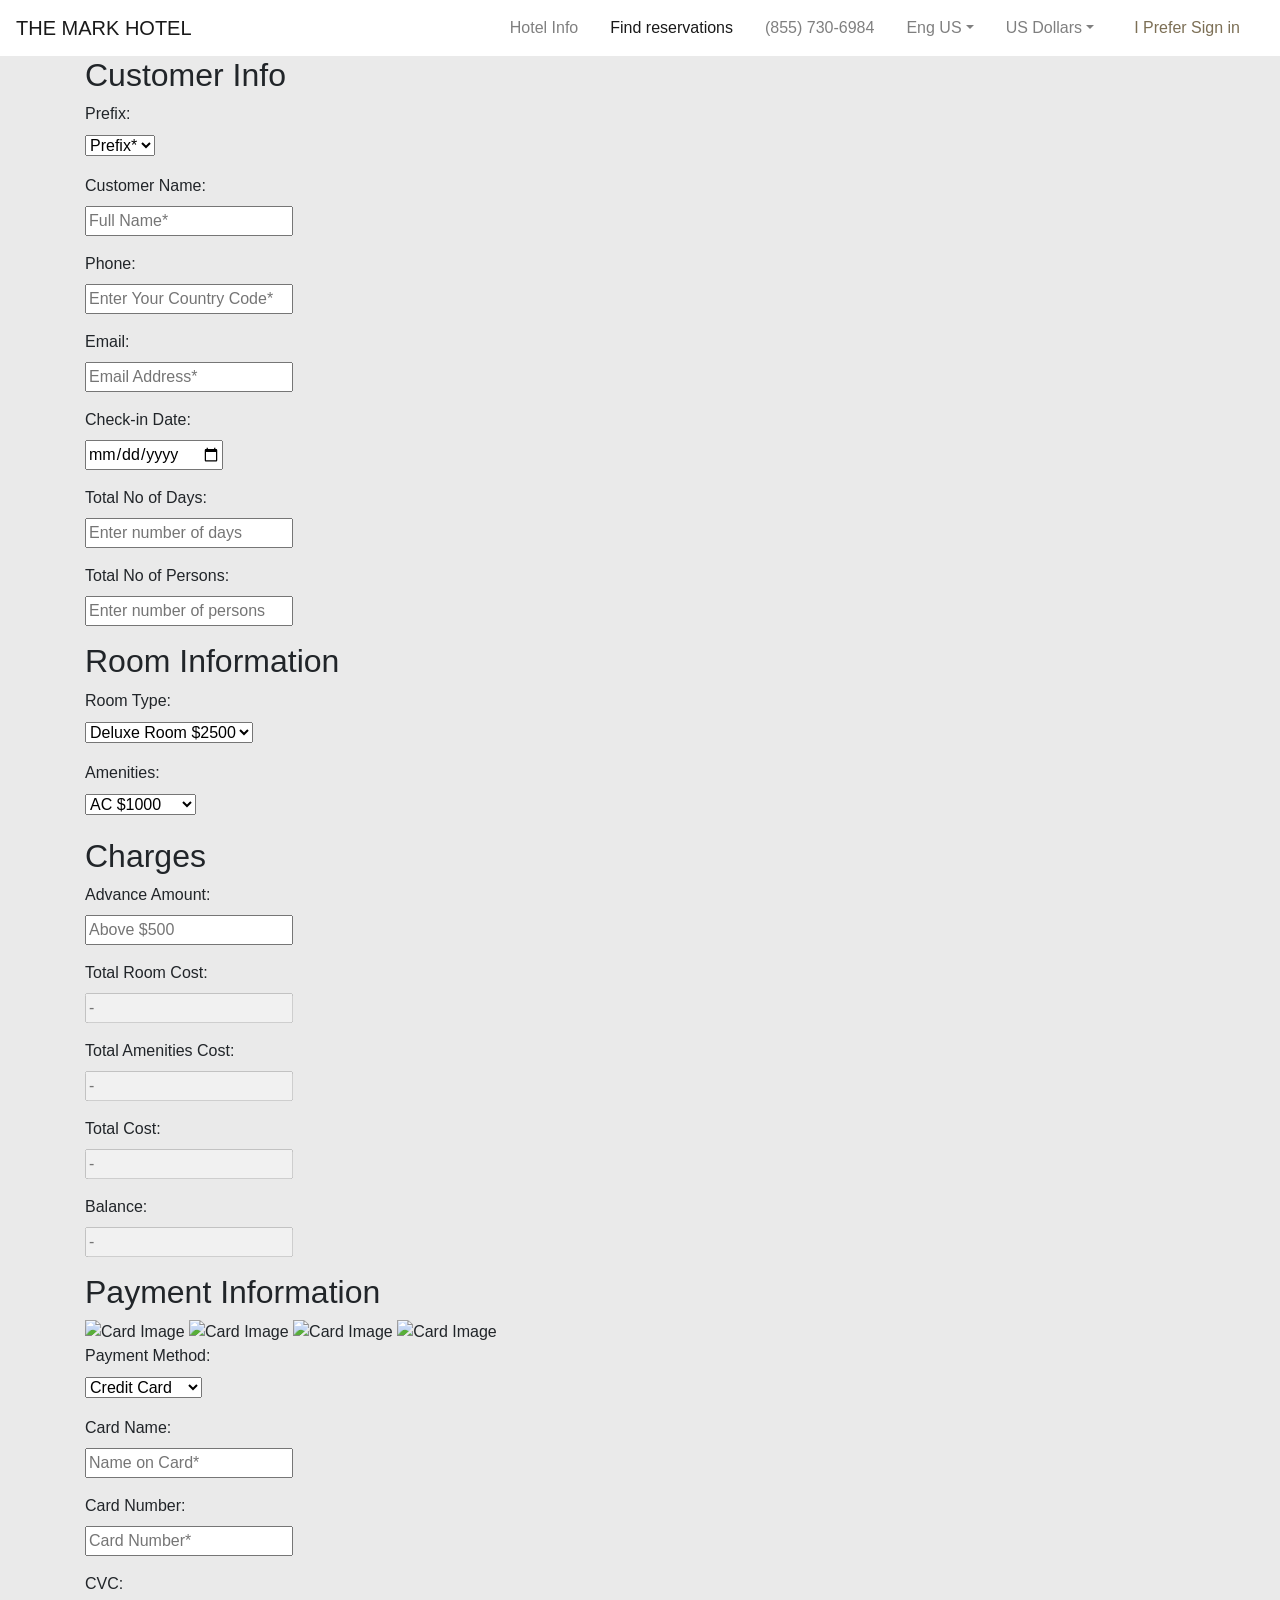
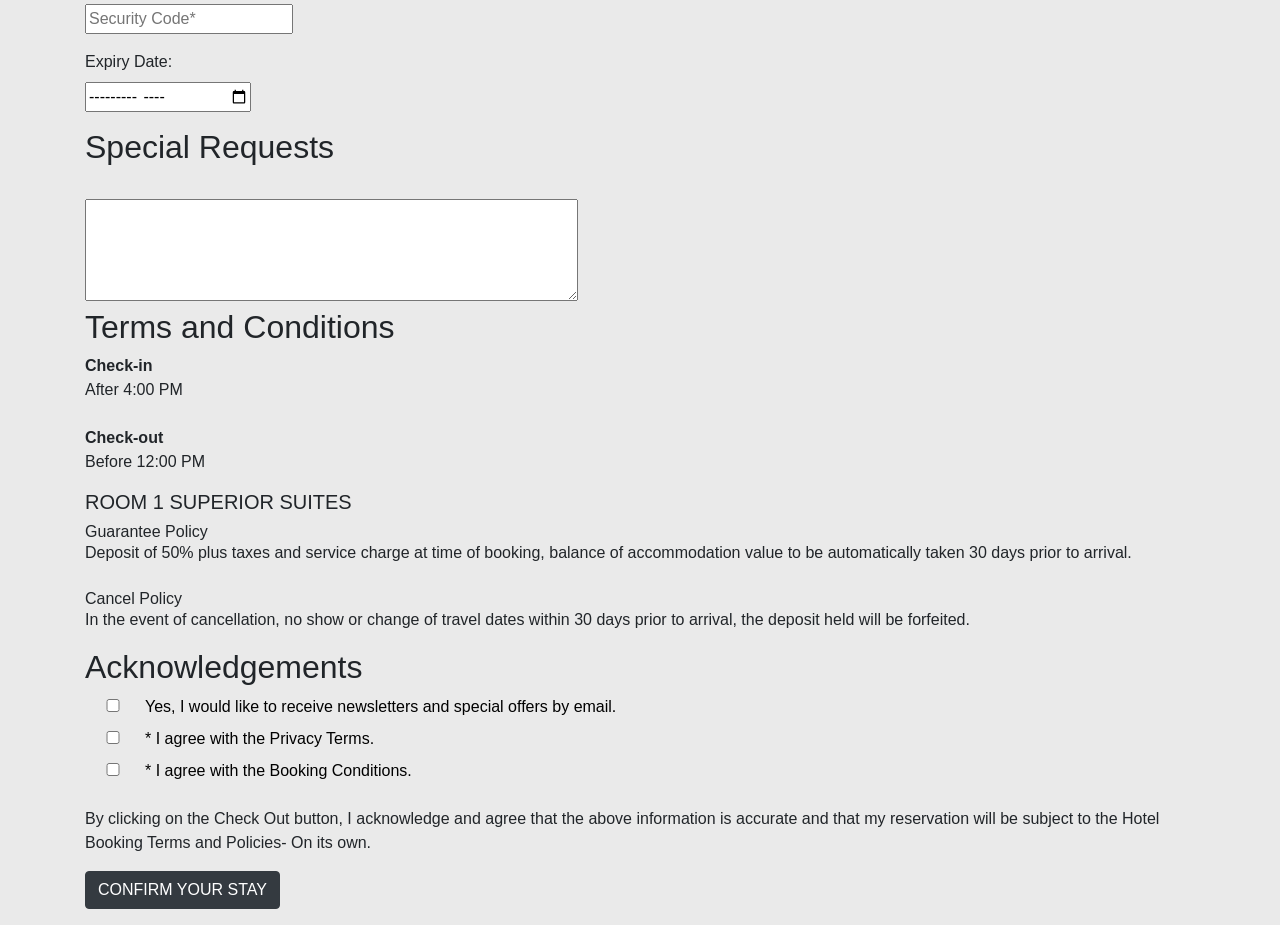
==== Booking Form.html @ 7191a7b6 "Update Booking Form.html" ====
<!DOCTYPE html>
<html lang="en">
  <head>
    <meta charset="UTF-8">
    <meta name="viewport" content="width=device-width, initial-scale=1.0">
    <title>Hotel Booking Registration Form</title>
    <link rel="stylesheet" type="text/css" href="styles.css">
    <link rel="stylesheet"
      href="https://cdn.jsdelivr.net/npm/bootstrap@4.3.1/dist/css/bootstrap.min.css"
      integrity="sha384-ggOyR0iXCbMQv3Xipma34MD+dH/1fQ784/j6cY/iJTQUOhcWr7x9JvoRxT2MZw1T"
      crossorigin="anonymous">
  </head>

  <!-- Navigation Bar -->
  <nav class="navbar navbar-expand-lg navbar-light fixed-top"
    style="background-color: #fff">
    <span class="navbar-brand mb-0 h1">THE MARK HOTEL</span>

    <button class="navbar-toggler" data-toggle="collapse"
      data-target="#navbarCollapse">
      <span class="navbar-toggler-icon"></span>
    </button>

    <div class="collapse navbar-collapse justify-content-end"
      id="navbarCollapse">
      <ul class="navbar-nav  ms-auto">
        <li class="navbar-item px-2">
          <a class="nav-link" href="index.html">Hotel Info</a>
        </li>
        <li class="navbar-item active px-2">
          <a class="nav-link" href="Rooms.html">Find reservations</a>
        </li>
        <li class="navbar-item px-2">
          <a class="nav-link" href="#">(855) 730-6984</a>
        </li>
        <li class="navbar-item px-2 dropdown">
          <a class="nav-link dropdown-toggle" data-toggle="dropdown"
            href="#" role="button"> Eng US</a>
          <div class="dropdown-menu" aria-labelledby="navbarDropdown">
            <a href="#" class="dropdown-item" value="deutsch">DEUTSCH</a>
            <a href="#" class="dropdown-item" value="eng-uk">ENG UK</a>
            <a href="#" class="dropdown-item active" value="eng-us">ENG US</a>
            <a href="#" class="dropdown-item" value="es-es">ESPAÑOL-ESPAÑA</a>
            <a href="#" class="dropdown-item" value="es-mx">ESPAÑOL-MÉXICO</a>
            <a href="#" class="dropdown-item" value="fr">FRANÇAIS</a>
            <a href="#" class="dropdown-item" value="it">ITALIANO</a>
            <a href="#" class="dropdown-item" value="nl">NEDERLANDS</a>
            <a href="#" class="dropdown-item" value="pt">PORTUGUÊS</a>
            <a href="#" class="dropdown-item" value="ru">РУССКИЙ</a>
          </div>
        </li>
        <li class="navbar-item px-2 dropdown">
          <a class="nav-link dropdown-toggle" data-toggle="dropdown"
            href="#" role="button">US Dollars</a>
          <div class="dropdown-menu" aria-labelledby="navbarDropdown">
            <a href="#" class="dropdown-item">AUD DOLLARS</a>
            <a href="#" class="dropdown-item">CAD DOLLARS</a>
            <a href="#" class="dropdown-item">EUROS</a>
            <a href="#" class="dropdown-item active">US DOLLARS</a>
          </div>
        </li>
        <li class="navbar-item px-3">
          <a class="nav-link" href="Sign-in.html" style="color: #7c6f55;">I
            Prefer Sign in</a>
        </li>
      </ul>
    </div>
  </nav>

  <body style="background-color: #eaeaea;">
    <form>
      <div class="container">

        <!-- Section 1 -->
        <div>
          <h1>Confirm Your Reservation</h1>
          <div id="booking-form">

            <h2>Customer Info</h2>
            <div class="column-container">

              <div class="form-group">
                <label>Prefix:</label><br>
                <select id="prefix">
                  <option disabled selected value>Prefix*</option>
                  <option value="mr">Mr.</option>
                  <option value="mrs">Mrs.</option>
                  <option value="ms">Ms.</option>
                  <option value="ms">Miss</option>
                  <option value="ms">Dr.</option>
                  <option value="ms">Prof.</option>
                </select>
              </div>

              <div class="form-group">
                <label>Customer Name:</label><br>
                <input type="text" id="customer-name" required
                  placeholder="Full Name*">
              </div>

              <div class="form-group">
                <label>Phone:</label><br>
                <input type="tel" id="phone" required
                  placeholder="Enter Your Country Code*">
              </div>

              <div class="form-group">
                <label>Email:</label><br>
                <input type="email" id="emailaddress" required
                  placeholder="Email Address*">
              </div>

              <div class="form-group">
                <label for="check-in-date">Check-in Date:</label> <br>
                <input type="date" id="check-in-date" required>
              </div>

              <div class="form-group">
                <label for="total-days">Total No of Days:</label> <br>
                <input type="number" id="total-days" required
                  placeholder="Enter number of days">
              </div>

              <div class="form-group">
                <label for="total-persons">Total No of Persons:</label> <br>
                <input type="number" id="total-persons" required
                  placeholder="Enter number of persons">
              </div>
            </div>

            <h2>Room Information</h2>
            <div class="column-container">
              <div class="form-group">
                <label for="room-type">Room Type:</label> <br>
                <select id="room-type">
                  <option value="deluxe">Deluxe Room $2500</option>
                  <option value="suite">Suite Room $4000</option>
                </select>
              </div>

              <div class="form-group">
                <label for="amenities">Amenities:</label> <br>
                <select id="amenities">
                  <option value="ac">AC $1000</option>
                  <option value="locker">Locker $300</option>
                </select>
              </div>
            </div>

            <h2 style="margin-top: 20px;">Charges</h2>

            <div class="column-container">
              <div class="form-group">
                <label for="advance-amount">Advance Amount:</label> <br>
                <input type="number" id="advance-amount" required
                  placeholder="Above $500">
              </div>

              <div class="form-group">
                <label for="total-room-cost">Total Room Cost:</label> <br>
                <input type="text" id="total-room-cost" placeholder="-" disabled>
              </div>

              <div class="form-group">
                <label for="total-amenities-cost">Total Amenities Cost:</label>
                <br>
                <input type="text" id="total-amenities-cost" placeholder="-"
                  disabled>
              </div>

              <div class="form-group">
                <label for="total-cost">Total Cost:</label> <br>
                <input type="text" id="total-cost" placeholder="-" disabled>
              </div>

              <div class="form-group">
                <label for="balance">Balance:</label> <br>
                <input type="text" id="balance" placeholder="-" disabled>
              </div>
            </div>

            <h2>Payment Information</h2>
            <div class="card-image-container">
              <img src="https://be.synxis.com/public/images/Visa.png"
                alt="Card Image">
              <img src="https://be.synxis.com/public/images/MasterCard.png"
                alt="Card Image">
              <img src="https://be.synxis.com/public/images/Amex.png"
                alt="Card Image">
              <img src="https://be.synxis.com/public/images/Discover.png"
                alt="Card Image">
            </div>

            <div class="column-container">
              <div class="form-group">
                <label for="payment-method">Payment Method:</label>
                <br>
                <select id="payment-method">
                  <option value="credit-card">Credit Card</option>
                  <option value="debit-card">Debit Card</option>
                  <option value="debit-card">Prepaid Card</option>
                </select>
              </div>

              <div id="name-details" class="form-group">
                <label for="card-name">Card Name:</label> <br>
                <input type="text" id="card-name" required
                  placeholder="Name on Card*">
              </div>

              <div id="card-details" class="form-group">
                <label for="card-number">Card Number:</label> <br>
                <input type="text" id="card-number" required
                  placeholder="Card Number*">
              </div>

              <div id="cvc-details" class="form-group">
                <label for="cvc">CVC:</label> <br>
                <input type="text" id="cvc" required
                  placeholder="Security Code*">
              </div>

              <div id="expiry-details" class="form-group">
                <label for="expiry-date">Expiry Date:</label> <br>
                <input type="month" id="expiry-date" required>
              </div>
            </div>

            <div>
              <h2>Special Requests</h2><br>
              <textarea id="special-requests" name="special-requests" rows="4"
                cols="50"></textarea>
            </div>

            <div>
              <h2>Terms and Conditions</h2>
              <p>
                <b>Check-in</b><br>
                After 4:00 PM
                <br>
                <br>
                <b>Check-out</b><br>
                Before 12:00 PM
                <br>

                <h5 style="margin-left: 0;">ROOM 1 SUPERIOR SUITES</h5>
                <h6 style="margin-bottom: 0;">Guarantee Policy</h6>
                Deposit of 50% plus taxes and service charge at time of booking,
                balance of accommodation value to be automatically taken 30 days
                prior to arrival.<br>
                <br>

                <h6 style="margin-bottom: 0;">Cancel Policy</h6>
                In the event of cancellation, no show or change of travel dates
                within 30 days prior to arrival, the deposit held will be
                forfeited.
              </p>

              <p>
                <h2>Acknowledgements</h2>
                <input type="checkbox" id="newsletters" style="width: 5%;">
                <label for="newsletters" style="color:#000; margin-left: 0;">Yes,
                  I would like to receive newsletters and special offers by
                  email.</label><br>

                <input type="checkbox" id="privacy-terms" style="width: 5%;">
                <label for="privacy-terms" style="color:#000; margin-left: 0;">*
                  I agree with the Privacy Terms.</label><br>

                <input type="checkbox" id="booking-conditions"
                  style="width: 5%;">
                <label for="booking-conditions"
                  style="color:#000; margin-left: 0;">* I agree with the Booking
                  Conditions.</label>

              </p>

              <p>
                By clicking on the Check Out button, I acknowledge and agree
                that the above information is accurate and that my reservation
                will be subject to the Hotel Booking Terms and Policies- On its
                own.
              </p>
            </div>

            <div class="form-group">
              <button type="submit" class="btn btn-dark">CONFIRM YOUR STAY</button>
            </div>
          </div>
        </div>

      </div>
    </form>

    <!-- Bootstrap links -->
    <script src="https://code.jquery.com/jquery-3.3.1.slim.min.js"
      integrity="sha384-q8i/X+965DzO0rT7abK41JStQIAqVgRVzpbzo5smXKp4YfRvH+8abtTE1Pi6jizo"
      crossorigin="anonymous"></script>
    <script
      src="https://cdn.jsdelivr.net/npm/popper.js@1.14.7/dist/umd/popper.min.js"
      integrity="sha384-UO2eT0CpHqdSJQ6hJty5KVphtPhzWj9WO1clHTMGa3JDZwrnQq4sF86dIHNDz0W1"
      crossorigin="anonymous"></script>
    <script
      src="https://cdn.jsdelivr.net/npm/bootstrap@4.3.1/dist/js/bootstrap.min.js"
      integrity="sha384-JjSmVgyd0p3pXB1rRibZUAYoIIy6OrQ6VrjIEaFf/nJGzIxFDsf4x0xIM+B07jRM"
      crossorigin="anonymous"></script>

    <script src="script.js"></script>
  </body>
</html>
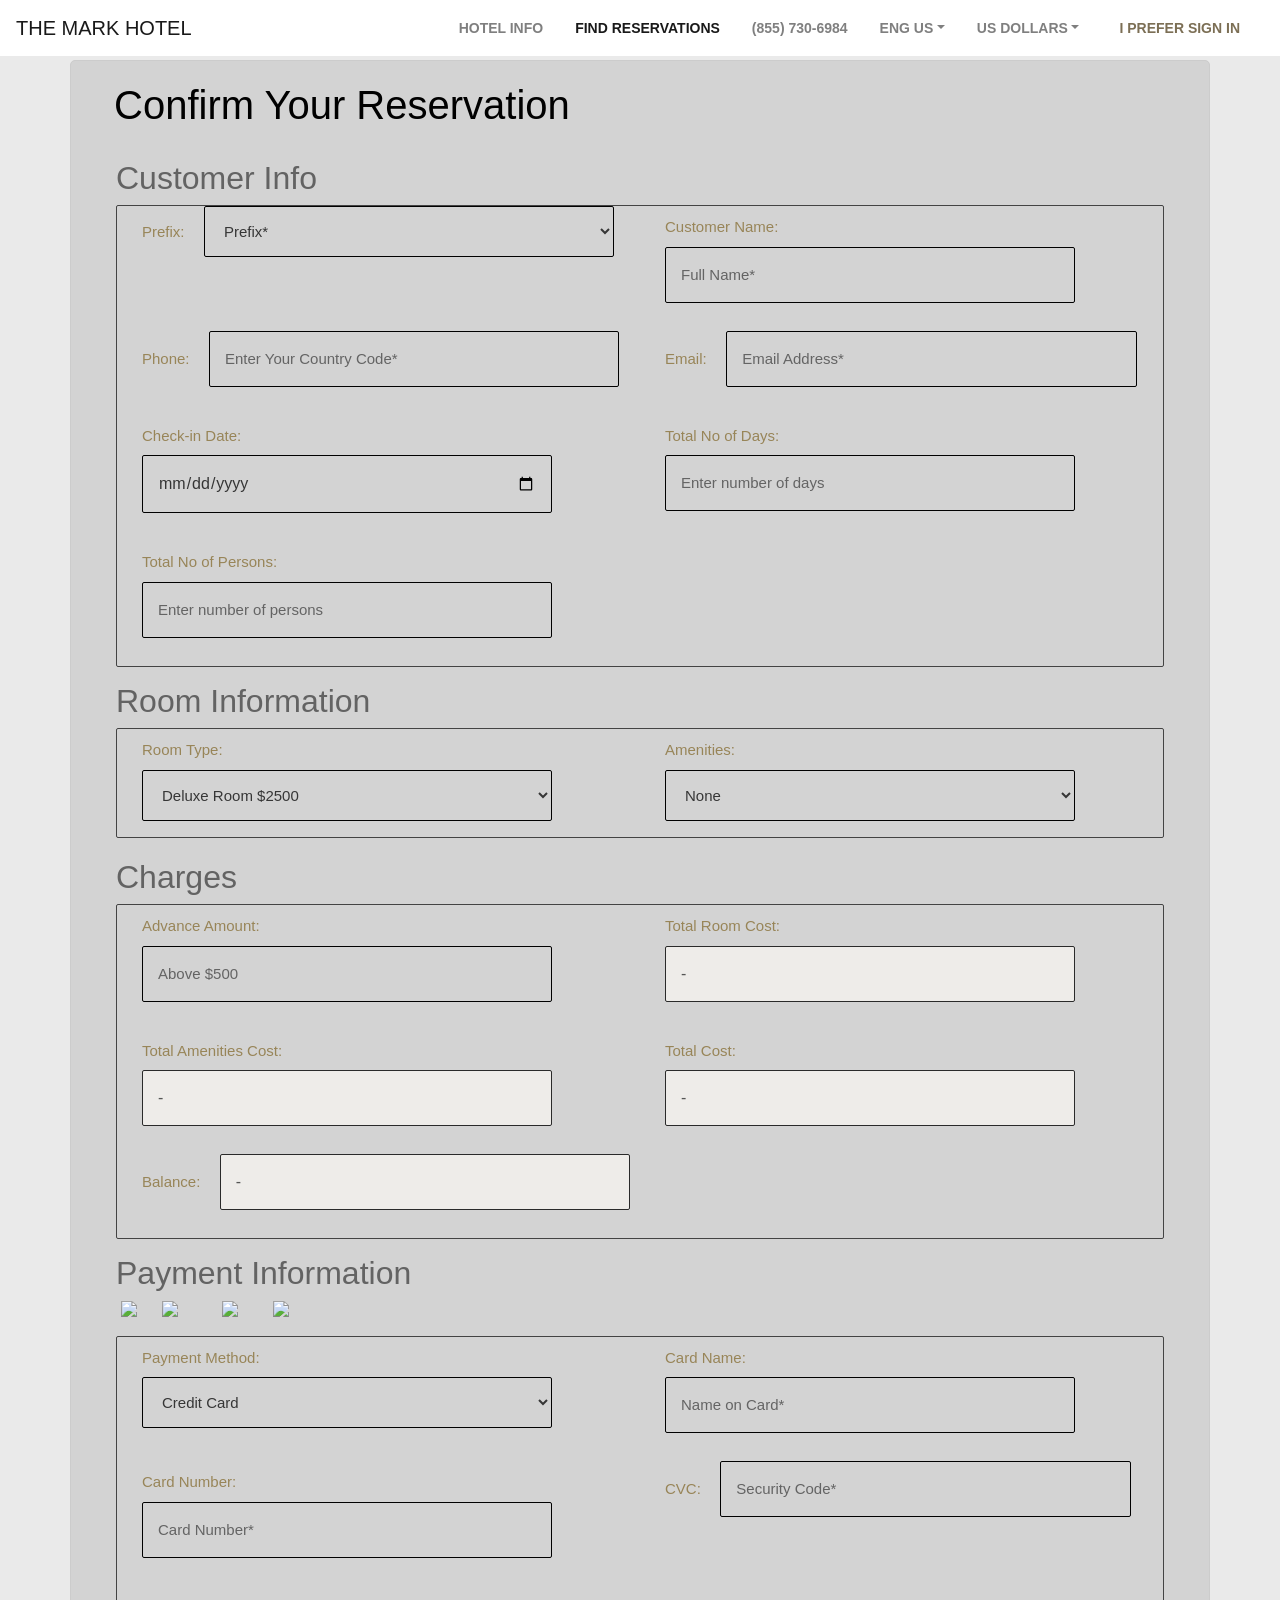
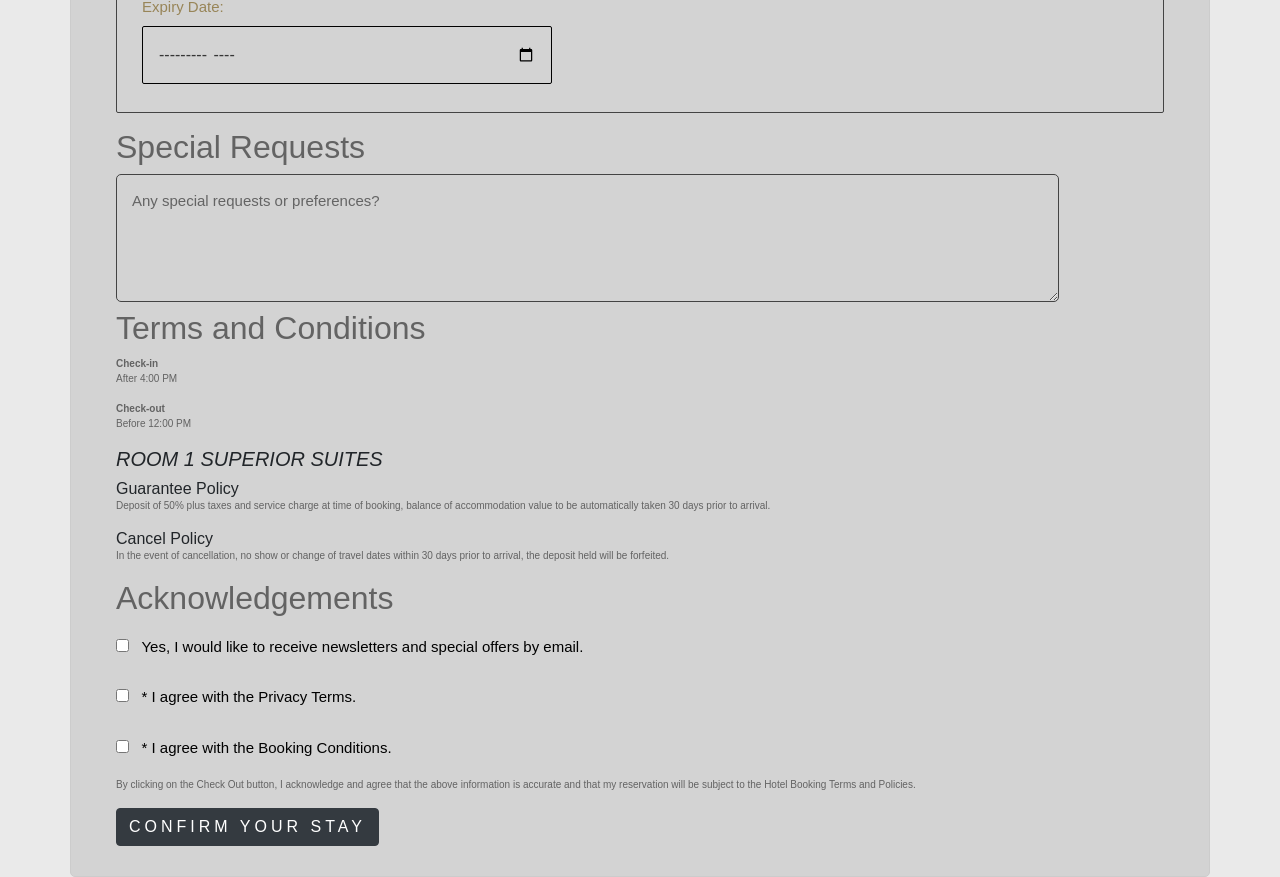
==== commit 0a29beb8: "Update Booking Form.html" ====
--- a/Booking Form.html
+++ b/Booking Form.html
@@ -1,310 +1,348 @@
 <!DOCTYPE html>
 <html lang="en">
-  <head>
-    <meta charset="UTF-8">
-    <meta name="viewport" content="width=device-width, initial-scale=1.0">
-    <title>Hotel Booking Registration Form</title>
-    <link rel="stylesheet" type="text/css" href="styles.css">
-    <link rel="stylesheet"
-      href="https://cdn.jsdelivr.net/npm/bootstrap@4.3.1/dist/css/bootstrap.min.css"
-      integrity="sha384-ggOyR0iXCbMQv3Xipma34MD+dH/1fQ784/j6cY/iJTQUOhcWr7x9JvoRxT2MZw1T"
-      crossorigin="anonymous">
-  </head>
-
-  <!-- Navigation Bar -->
-  <nav class="navbar navbar-expand-lg navbar-light fixed-top"
-    style="background-color: #fff">
-    <span class="navbar-brand mb-0 h1">THE MARK HOTEL</span>
-
-    <button class="navbar-toggler" data-toggle="collapse"
-      data-target="#navbarCollapse">
-      <span class="navbar-toggler-icon"></span>
-    </button>
-
-    <div class="collapse navbar-collapse justify-content-end"
-      id="navbarCollapse">
-      <ul class="navbar-nav  ms-auto">
-        <li class="navbar-item px-2">
-          <a class="nav-link" href="index.html">Hotel Info</a>
-        </li>
-        <li class="navbar-item active px-2">
-          <a class="nav-link" href="Rooms.html">Find reservations</a>
-        </li>
-        <li class="navbar-item px-2">
-          <a class="nav-link" href="#">(855) 730-6984</a>
-        </li>
-        <li class="navbar-item px-2 dropdown">
-          <a class="nav-link dropdown-toggle" data-toggle="dropdown"
-            href="#" role="button"> Eng US</a>
-          <div class="dropdown-menu" aria-labelledby="navbarDropdown">
-            <a href="#" class="dropdown-item" value="deutsch">DEUTSCH</a>
-            <a href="#" class="dropdown-item" value="eng-uk">ENG UK</a>
-            <a href="#" class="dropdown-item active" value="eng-us">ENG US</a>
-            <a href="#" class="dropdown-item" value="es-es">ESPAÑOL-ESPAÑA</a>
-            <a href="#" class="dropdown-item" value="es-mx">ESPAÑOL-MÉXICO</a>
-            <a href="#" class="dropdown-item" value="fr">FRANÇAIS</a>
-            <a href="#" class="dropdown-item" value="it">ITALIANO</a>
-            <a href="#" class="dropdown-item" value="nl">NEDERLANDS</a>
-            <a href="#" class="dropdown-item" value="pt">PORTUGUÊS</a>
-            <a href="#" class="dropdown-item" value="ru">РУССКИЙ</a>
-          </div>
-        </li>
-        <li class="navbar-item px-2 dropdown">
-          <a class="nav-link dropdown-toggle" data-toggle="dropdown"
-            href="#" role="button">US Dollars</a>
-          <div class="dropdown-menu" aria-labelledby="navbarDropdown">
-            <a href="#" class="dropdown-item">AUD DOLLARS</a>
-            <a href="#" class="dropdown-item">CAD DOLLARS</a>
-            <a href="#" class="dropdown-item">EUROS</a>
-            <a href="#" class="dropdown-item active">US DOLLARS</a>
-          </div>
-        </li>
-        <li class="navbar-item px-3">
-          <a class="nav-link" href="Sign-in.html" style="color: #7c6f55;">I
-            Prefer Sign in</a>
-        </li>
-      </ul>
+<head>
+  <meta charset="UTF-8">
+  <meta name="viewport" content="width=device-width, initial-scale=1.0">
+  <title>Hotel Booking Registration Form</title>
+  <link rel="stylesheet" type="text/css" href="styles.css">
+  <link rel="stylesheet"
+    href="https://cdn.jsdelivr.net/npm/bootstrap@4.3.1/dist/css/bootstrap.min.css"
+    integrity="sha384-ggOyR0iXCbMQv3Xipma34MD+dH/1fQ784/j6cY/iJTQUOhcWr7x9JvoRxT2MZw1T"
+    crossorigin="anonymous">
+</head>
+
+<!-- Navigation Bar -->
+<nav class="navbar navbar-expand-lg navbar-light fixed-top"
+  style="background-color: #fff">
+  <span class="navbar-brand mb-0 h1">THE MARK HOTEL</span>
+
+  <button class="navbar-toggler" data-toggle="collapse"
+    data-target="#navbarCollapse">
+    <span class="navbar-toggler-icon"></span>
+  </button>
+
+  <div class="collapse navbar-collapse justify-content-end"
+    id="navbarCollapse">
+    <ul class="navbar-nav ms-auto">
+      <li class="nav-item px-2">
+        <a class="nav-link" href="index.html">Hotel Info</a>
+      </li>
+      <li class="nav-item active px-2">
+        <a class="nav-link" href="Rooms.html">Find reservations</a>
+      </li>
+      <li class="nav-item px-2">
+        <a class="nav-link" href="#">(855) 730-6984</a>
+      </li>
+      <li class="nav-item px-2 dropdown">
+        <a class="nav-link dropdown-toggle" data-toggle="dropdown"
+          href="#" role="button">Eng US</a>
+        <div class="dropdown-menu" aria-labelledby="navbarDropdown">
+          <a href="#" class="dropdown-item" value="deutsch">DEUTSCH</a>
+          <a href="#" class="dropdown-item" value="eng-uk">ENG UK</a>
+          <a href="#" class="dropdown-item active" value="eng-us">ENG US</a>
+          <a href="#" class="dropdown-item" value="es-es">ESPAÑOL-ESPAÑA</a>
+          <a href="#" class="dropdown-item" value="es-mx">ESPAÑOL-MÉXICO</a>
+          <a href="#" class="dropdown-item" value="fr">FRANÇAIS</a>
+          <a href="#" class="dropdown-item" value="it">ITALIANO</a>
+          <a href="#" class="dropdown-item" value="nl">NEDERLANDS</a>
+          <a href="#" class="dropdown-item" value="pt">PORTUGUÊS</a>
+          <a href="#" class="dropdown-item" value="ru">РУССКИЙ</a>
+        </div>
+      </li>
+      <li class="nav-item px-2 dropdown">
+        <a class="nav-link dropdown-toggle" data-toggle="dropdown"
+          href="#" role="button">US Dollars</a>
+        <div class="dropdown-menu" aria-labelledby="navbarDropdown">
+          <a href="#" class="dropdown-item">AUD DOLLARS</a>
+          <a href="#" class="dropdown-item">CAD DOLLARS</a>
+          <a href="#" class="dropdown-item">EUROS</a>
+          <a href="#" class="dropdown-item active">US DOLLARS</a>
+        </div>
+      </li>
+      <li class="nav-item px-3">
+        <a class="nav-link" href="Sign-in.html" style="color: #7c6f55;">I
+          Prefer Sign in</a>
+      </li>
+    </ul>
+  </div>
+</nav>
+
+<body style="background-color: #eaeaea;">
+  <form>
+    <div class="container">
+      <div>
+        <h1>Confirm Your Reservation</h1>
+        <div id="booking-form">
+
+          <h2>Customer Info</h2>
+          <div class="column-container">
+            <div class="form-group">
+              <label>Prefix:</label>
+              <select id="prefix">
+                <option disabled selected value>Prefix*</option>
+                <option value="mr">Mr.</option>
+                <option value="mrs">Mrs.</option>
+                <option value="ms">Ms.</option>
+                <option value="miss">Miss</option>
+                <option value="dr">Dr.</option>
+                <option value="prof">Prof.</option>
+              </select>
+            </div>
+
+            <div class="form-group">
+              <label>Customer Name:</label>
+              <input type="text" id="customer-name" required placeholder="Full Name*">
+            </div>
+
+            <div class="form-group">
+              <label>Phone:</label>
+              <input type="tel" id="phone" required placeholder="Enter Your Country Code*">
+            </div>
+
+            <div class="form-group">
+              <label>Email:</label>
+              <input type="email" id="emailaddress" required placeholder="Email Address*">
+            </div>
+
+            <div class="form-group">
+              <label for="check-in-date">Check-in Date:</label>
+              <input type="date" id="check-in-date" required>
+            </div>
+
+            <div class="form-group">
+              <label for="total-days">Total No of Days:</label>
+              <input type="number" id="total-days" required placeholder="Enter number of days">
+            </div>
+
+            <div class="form-group">
+              <label for="total-persons">Total No of Persons:</label>
+              <input type="number" id="total-persons" required placeholder="Enter number of persons">
+            </div>
+          </div>
+
+          <h2>Room Information</h2>
+          <div class="column-container">
+            <div class="form-group">
+              <label for="room-type">Room Type:</label>
+              <select id="room-type">
+                <option value="deluxe">Deluxe Room $2500</option>
+                <option value="suite">Suite Room $4000</option>
+              </select>
+            </div>
+
+            <div class="form-group">
+              <label for="amenities">Amenities:</label>
+              <select id="amenities">
+                <option value="none">None</option>
+                <option value="ac">AC $1000</option>
+                <option value="locker">Locker $300</option>
+                <option value="both">AC + Locker $1300</option>
+              </select>
+            </div>
+          </div>
+
+          <h2 style="margin-top: 20px;">Charges</h2>
+          <div class="column-container">
+            <div class="form-group">
+              <label for="advance-amount">Advance Amount:</label>
+              <input type="number" id="advance-amount" required placeholder="Above $500">
+            </div>
+
+            <div class="form-group">
+              <label for="total-room-cost">Total Room Cost:</label>
+              <input type="text" id="total-room-cost" placeholder="-" disabled>
+            </div>
+
+            <div class="form-group">
+              <label for="total-amenities-cost">Total Amenities Cost:</label>
+              <input type="text" id="total-amenities-cost" placeholder="-" disabled>
+            </div>
+
+            <div class="form-group">
+              <label for="total-cost">Total Cost:</label>
+              <input type="text" id="total-cost" placeholder="-" disabled>
+            </div>
+
+            <div class="form-group">
+              <label for="balance">Balance:</label>
+              <input type="text" id="balance" placeholder="-" disabled>
+            </div>
+          </div>
+
+          <h2>Payment Information</h2>
+          <div class="card-image-container">
+            <img src="https://be.synxis.com/public/images/Visa.png" alt="Visa">
+            <img src="https://be.synxis.com/public/images/MasterCard.png" alt="MasterCard">
+            <img src="https://be.synxis.com/public/images/Amex.png" alt="Amex">
+            <img src="https://be.synxis.com/public/images/Discover.png" alt="Discover">
+          </div>
+
+          <div class="column-container">
+            <div class="form-group">
+              <label for="payment-method">Payment Method:</label>
+              <select id="payment-method">
+                <option value="credit-card">Credit Card</option>
+                <option value="debit-card">Debit Card</option>
+                <option value="prepaid-card">Prepaid Card</option>
+              </select>
+            </div>
+
+            <div class="form-group">
+              <label for="card-name">Card Name:</label>
+              <input type="text" id="card-name" required placeholder="Name on Card*">
+            </div>
+
+            <div class="form-group">
+              <label for="card-number">Card Number:</label>
+              <input type="text" id="card-number" required placeholder="Card Number*">
+            </div>
+
+            <div class="form-group">
+              <label for="cvc">CVC:</label>
+              <input type="text" id="cvc" required placeholder="Security Code*">
+            </div>
+
+            <div class="form-group">
+              <label for="expiry-date">Expiry Date:</label>
+              <input type="month" id="expiry-date" required>
+            </div>
+          </div>
+
+          <div>
+            <h2>Special Requests</h2>
+            <textarea id="special-requests" name="special-requests" rows="4" cols="50" placeholder="Any special requests or preferences?"></textarea>
+          </div>
+
+          <div>
+            <h2>Terms and Conditions</h2>
+            <p>
+              <b>Check-in</b><br>
+              After 4:00 PM
+              <br><br>
+              <b>Check-out</b><br>
+              Before 12:00 PM
+              <br>
+            </p>
+            <h5 style="margin-left: 0;">ROOM 1 SUPERIOR SUITES</h5>
+            <h6 style="margin-bottom: 0;">Guarantee Policy</h6>
+            <p>Deposit of 50% plus taxes and service charge at time of booking, balance of accommodation value to be automatically taken 30 days prior to arrival.</p>
+            
+            <h6 style="margin-bottom: 0;">Cancel Policy</h6>
+            <p>In the event of cancellation, no show or change of travel dates within 30 days prior to arrival, the deposit held will be forfeited.</p>
+
+            <h2>Acknowledgements</h2>
+            <div style="margin-bottom: 10px;">
+              <input type="checkbox" id="newsletters" style="width: auto; margin-right: 8px;">
+              <label for="newsletters" style="color:#000; margin-left: 0; display: inline-block;">Yes, I would like to receive newsletters and special offers by email.</label>
+            </div>
+
+            <div style="margin-bottom: 10px;">
+              <input type="checkbox" id="privacy-terms" style="width: auto; margin-right: 8px;">
+              <label for="privacy-terms" style="color:#000; margin-left: 0; display: inline-block;">* I agree with the Privacy Terms.</label>
+            </div>
+
+            <div style="margin-bottom: 10px;">
+              <input type="checkbox" id="booking-conditions" style="width: auto; margin-right: 8px;">
+              <label for="booking-conditions" style="color:#000; margin-left: 0; display: inline-block;">* I agree with the Booking Conditions.</label>
+            </div>
+
+            <p>
+              By clicking on the Check Out button, I acknowledge and agree
+              that the above information is accurate and that my reservation
+              will be subject to the Hotel Booking Terms and Policies.
+            </p>
+          </div>
+
+          <div class="form-group">
+            <button type="submit" class="btn btn-dark">CONFIRM YOUR STAY</button>
+          </div>
+        </div>
+      </div>
     </div>
-  </nav>
-
-  <body style="background-color: #eaeaea;">
-    <form>
-      <div class="container">
-
-        <!-- Section 1 -->
-        <div>
-          <h1>Confirm Your Reservation</h1>
-          <div id="booking-form">
-
-            <h2>Customer Info</h2>
-            <div class="column-container">
-
-              <div class="form-group">
-                <label>Prefix:</label><br>
-                <select id="prefix">
-                  <option disabled selected value>Prefix*</option>
-                  <option value="mr">Mr.</option>
-                  <option value="mrs">Mrs.</option>
-                  <option value="ms">Ms.</option>
-                  <option value="ms">Miss</option>
-                  <option value="ms">Dr.</option>
-                  <option value="ms">Prof.</option>
-                </select>
-              </div>
-
-              <div class="form-group">
-                <label>Customer Name:</label><br>
-                <input type="text" id="customer-name" required
-                  placeholder="Full Name*">
-              </div>
-
-              <div class="form-group">
-                <label>Phone:</label><br>
-                <input type="tel" id="phone" required
-                  placeholder="Enter Your Country Code*">
-              </div>
-
-              <div class="form-group">
-                <label>Email:</label><br>
-                <input type="email" id="emailaddress" required
-                  placeholder="Email Address*">
-              </div>
-
-              <div class="form-group">
-                <label for="check-in-date">Check-in Date:</label> <br>
-                <input type="date" id="check-in-date" required>
-              </div>
-
-              <div class="form-group">
-                <label for="total-days">Total No of Days:</label> <br>
-                <input type="number" id="total-days" required
-                  placeholder="Enter number of days">
-              </div>
-
-              <div class="form-group">
-                <label for="total-persons">Total No of Persons:</label> <br>
-                <input type="number" id="total-persons" required
-                  placeholder="Enter number of persons">
-              </div>
-            </div>
-
-            <h2>Room Information</h2>
-            <div class="column-container">
-              <div class="form-group">
-                <label for="room-type">Room Type:</label> <br>
-                <select id="room-type">
-                  <option value="deluxe">Deluxe Room $2500</option>
-                  <option value="suite">Suite Room $4000</option>
-                </select>
-              </div>
-
-              <div class="form-group">
-                <label for="amenities">Amenities:</label> <br>
-                <select id="amenities">
-                  <option value="ac">AC $1000</option>
-                  <option value="locker">Locker $300</option>
-                </select>
-              </div>
-            </div>
-
-            <h2 style="margin-top: 20px;">Charges</h2>
-
-            <div class="column-container">
-              <div class="form-group">
-                <label for="advance-amount">Advance Amount:</label> <br>
-                <input type="number" id="advance-amount" required
-                  placeholder="Above $500">
-              </div>
-
-              <div class="form-group">
-                <label for="total-room-cost">Total Room Cost:</label> <br>
-                <input type="text" id="total-room-cost" placeholder="-" disabled>
-              </div>
-
-              <div class="form-group">
-                <label for="total-amenities-cost">Total Amenities Cost:</label>
-                <br>
-                <input type="text" id="total-amenities-cost" placeholder="-"
-                  disabled>
-              </div>
-
-              <div class="form-group">
-                <label for="total-cost">Total Cost:</label> <br>
-                <input type="text" id="total-cost" placeholder="-" disabled>
-              </div>
-
-              <div class="form-group">
-                <label for="balance">Balance:</label> <br>
-                <input type="text" id="balance" placeholder="-" disabled>
-              </div>
-            </div>
-
-            <h2>Payment Information</h2>
-            <div class="card-image-container">
-              <img src="https://be.synxis.com/public/images/Visa.png"
-                alt="Card Image">
-              <img src="https://be.synxis.com/public/images/MasterCard.png"
-                alt="Card Image">
-              <img src="https://be.synxis.com/public/images/Amex.png"
-                alt="Card Image">
-              <img src="https://be.synxis.com/public/images/Discover.png"
-                alt="Card Image">
-            </div>
-
-            <div class="column-container">
-              <div class="form-group">
-                <label for="payment-method">Payment Method:</label>
-                <br>
-                <select id="payment-method">
-                  <option value="credit-card">Credit Card</option>
-                  <option value="debit-card">Debit Card</option>
-                  <option value="debit-card">Prepaid Card</option>
-                </select>
-              </div>
-
-              <div id="name-details" class="form-group">
-                <label for="card-name">Card Name:</label> <br>
-                <input type="text" id="card-name" required
-                  placeholder="Name on Card*">
-              </div>
-
-              <div id="card-details" class="form-group">
-                <label for="card-number">Card Number:</label> <br>
-                <input type="text" id="card-number" required
-                  placeholder="Card Number*">
-              </div>
-
-              <div id="cvc-details" class="form-group">
-                <label for="cvc">CVC:</label> <br>
-                <input type="text" id="cvc" required
-                  placeholder="Security Code*">
-              </div>
-
-              <div id="expiry-details" class="form-group">
-                <label for="expiry-date">Expiry Date:</label> <br>
-                <input type="month" id="expiry-date" required>
-              </div>
-            </div>
-
-            <div>
-              <h2>Special Requests</h2><br>
-              <textarea id="special-requests" name="special-requests" rows="4"
-                cols="50"></textarea>
-            </div>
-
-            <div>
-              <h2>Terms and Conditions</h2>
-              <p>
-                <b>Check-in</b><br>
-                After 4:00 PM
-                <br>
-                <br>
-                <b>Check-out</b><br>
-                Before 12:00 PM
-                <br>
-
-                <h5 style="margin-left: 0;">ROOM 1 SUPERIOR SUITES</h5>
-                <h6 style="margin-bottom: 0;">Guarantee Policy</h6>
-                Deposit of 50% plus taxes and service charge at time of booking,
-                balance of accommodation value to be automatically taken 30 days
-                prior to arrival.<br>
-                <br>
-
-                <h6 style="margin-bottom: 0;">Cancel Policy</h6>
-                In the event of cancellation, no show or change of travel dates
-                within 30 days prior to arrival, the deposit held will be
-                forfeited.
-              </p>
-
-              <p>
-                <h2>Acknowledgements</h2>
-                <input type="checkbox" id="newsletters" style="width: 5%;">
-                <label for="newsletters" style="color:#000; margin-left: 0;">Yes,
-                  I would like to receive newsletters and special offers by
-                  email.</label><br>
-
-                <input type="checkbox" id="privacy-terms" style="width: 5%;">
-                <label for="privacy-terms" style="color:#000; margin-left: 0;">*
-                  I agree with the Privacy Terms.</label><br>
-
-                <input type="checkbox" id="booking-conditions"
-                  style="width: 5%;">
-                <label for="booking-conditions"
-                  style="color:#000; margin-left: 0;">* I agree with the Booking
-                  Conditions.</label>
-
-              </p>
-
-              <p>
-                By clicking on the Check Out button, I acknowledge and agree
-                that the above information is accurate and that my reservation
-                will be subject to the Hotel Booking Terms and Policies- On its
-                own.
-              </p>
-            </div>
-
-            <div class="form-group">
-              <button type="submit" class="btn btn-dark">CONFIRM YOUR STAY</button>
-            </div>
-          </div>
-        </div>
-
-      </div>
-    </form>
-
-    <!-- Bootstrap links -->
-    <script src="https://code.jquery.com/jquery-3.3.1.slim.min.js"
-      integrity="sha384-q8i/X+965DzO0rT7abK41JStQIAqVgRVzpbzo5smXKp4YfRvH+8abtTE1Pi6jizo"
-      crossorigin="anonymous"></script>
-    <script
-      src="https://cdn.jsdelivr.net/npm/popper.js@1.14.7/dist/umd/popper.min.js"
-      integrity="sha384-UO2eT0CpHqdSJQ6hJty5KVphtPhzWj9WO1clHTMGa3JDZwrnQq4sF86dIHNDz0W1"
-      crossorigin="anonymous"></script>
-    <script
-      src="https://cdn.jsdelivr.net/npm/bootstrap@4.3.1/dist/js/bootstrap.min.js"
-      integrity="sha384-JjSmVgyd0p3pXB1rRibZUAYoIIy6OrQ6VrjIEaFf/nJGzIxFDsf4x0xIM+B07jRM"
-      crossorigin="anonymous"></script>
-
-    <script src="script.js"></script>
-  </body>
+  </form>
+
+  <!-- Bootstrap links -->
+  <script src="https://code.jquery.com/jquery-3.3.1.slim.min.js"
+    integrity="sha384-q8i/X+965DzO0rT7abK41JStQIAqVgRVzpbzo5smXKp4YfRvH+8abtTE1Pi6jizo"
+    crossorigin="anonymous"></script>
+  <script
+    src="https://cdn.jsdelivr.net/npm/popper.js@1.14.7/dist/umd/popper.min.js"
+    integrity="sha384-UO2eT0CpHqdSJQ6hJty5KVphtPhzWj9WO1clHTMGa3JDZwrnQq4sF86dIHNDz0W1"
+    crossorigin="anonymous"></script>
+  <script
+    src="https://cdn.jsdelivr.net/npm/bootstrap@4.3.1/dist/js/bootstrap.min.js"
+    integrity="sha384-JjSmVgyd0p3pXB1rRibZUAYoIIy6OrQ6VrjIEaFf/nJGzIxFDsf4x0xIM+B07jRM"
+    crossorigin="anonymous"></script>
+
+  <script>
+    // Booking Form Calculations
+    (function() {
+      const roomTypeSelect = document.getElementById("room-type");
+      const amenitiesSelect = document.getElementById("amenities");
+      const totalDaysInput = document.getElementById("total-days");
+      const totalRoomCostInput = document.getElementById("total-room-cost");
+      const totalAmenitiesCostInput = document.getElementById("total-amenities-cost");
+      const totalCostInput = document.getElementById("total-cost");
+      const balanceInput = document.getElementById("balance");
+      const advanceAmountInput = document.getElementById("advance-amount");
+
+      function calculateCosts() {
+        const roomType = roomTypeSelect.value;
+        const amenities = amenitiesSelect.value;
+        const totalDays = parseInt(totalDaysInput.value) || 0;
+        const advanceAmount = parseFloat(advanceAmountInput.value) || 0;
+        
+        const roomRate = roomType === "deluxe" ? 2500 : 4000;
+        
+        let amenitiesCostPerDay = 0;
+        if (amenities === "ac") amenitiesCostPerDay = 1000;
+        else if (amenities === "locker") amenitiesCostPerDay = 300;
+        else if (amenities === "both") amenitiesCostPerDay = 1300;
+        
+        const totalRoomCost = roomRate * totalDays;
+        const totalAmenitiesCost = amenitiesCostPerDay * totalDays;
+        const totalCost = totalRoomCost + totalAmenitiesCost;
+        const balance = totalCost - advanceAmount;
+        
+        totalRoomCostInput.value = totalRoomCost ? `$. ${totalRoomCost}/-` : "-";
+        totalAmenitiesCostInput.value = totalAmenitiesCost ? `$. ${totalAmenitiesCost}/-` : "-";
+        totalCostInput.value = totalCost ? `$. ${totalCost}/-` : "-";
+        balanceInput.value = (totalCost && advanceAmount) ? `$. ${balance}/-` : "-";
+      }
+
+      roomTypeSelect.addEventListener("change", calculateCosts);
+      amenitiesSelect.addEventListener("change", calculateCosts);
+      totalDaysInput.addEventListener("input", calculateCosts);
+      advanceAmountInput.addEventListener("input", calculateCosts);
+      
+      // Initial calculation
+      calculateCosts();
+    })();
+
+    // Form submission
+    const form = document.querySelector("form");
+    form.addEventListener("submit", function(event) {
+      event.preventDefault();
+      
+      const customerName = document.getElementById("customer-name").value;
+      const email = document.getElementById("emailaddress").value;
+      const phone = document.getElementById("phone").value;
+      const checkin = document.getElementById("check-in-date").value;
+      const totalDays = document.getElementById("total-days").value;
+      const advance = document.getElementById("advance-amount").value;
+      const privacyTerms = document.getElementById("privacy-terms").checked;
+      const bookingConditions = document.getElementById("booking-conditions").checked;
+      
+      if (!customerName) { alert("Please enter customer name."); return; }
+      if (!email) { alert("Please enter email address."); return; }
+      if (!phone) { alert("Please enter phone number."); return; }
+      if (!checkin) { alert("Please select check-in date."); return; }
+      if (!totalDays || totalDays < 1) { alert("Please enter valid number of days."); return; }
+      if (!advance || parseFloat(advance) < 500) { alert("Advance amount must be at least $500."); return; }
+      if (!privacyTerms || !bookingConditions) { alert("Please agree to Privacy Terms and Booking Conditions."); return; }
+      
+      alert(`Reservation confirmed for ${customerName}!\n\nA confirmation email will be sent to ${email}.`);
+    });
+  </script>
+</body>
 </html>
--- a/styles.css
+++ b/styles.css
@@ -0,0 +1,750 @@
+
+/* Hotel.html - Booking Form */
+.container {
+  background-color: lightgray;
+  border: 1px solid #ccc;
+  border-radius: 5px;
+  display: flex;
+  margin-top: 60px;
+  padding-top: 20px;
+  font-family: jumeirah-font2, 'Segoe UI', Roboto, sans-serif;
+  width: 90%;
+}
+
+#booking-form {
+  border: 0;
+  margin: 30px;
+}
+
+.column-container {
+  border: 1px solid #434343;
+  border-radius: 2px;
+  display: flex;
+  flex-wrap: wrap;
+  justify-content: space-between;
+  margin-bottom: 15px;
+}
+
+.column-container > .form-group {
+  margin-left: 10px;
+  width: calc(50% - 10px);
+}
+
+h1 {
+  color: #000;
+  font-family: jumeirah-font2, 'Segoe UI', Roboto, sans-serif;
+  font-size: 1.5vw;
+  margin-left: 28px;
+}
+
+h2 {
+  color: #636363;
+  font-family: jumeirah-font2, 'Segoe UI', Roboto, sans-serif;
+  font-size: 30px;
+  font-weight: 400;
+  margin-bottom: 40px;
+  margin-top: 10px;
+}
+
+h5 {
+  font-family: jumeirah-font2, 'Segoe UI', Roboto, sans-serif;
+  font-style: oblique;
+  font-weight: 300;
+  margin-left: 10px;
+}
+
+.form-group {
+  margin-bottom: 30px;
+}
+
+/* Navigation */
+a.nav-link {
+  background: transparent;
+  border: 0;
+  color: #6b6b6b;
+  font-family: jumeirah-font2, 'Segoe UI', Roboto, sans-serif;
+  font-size: 14px;
+  font-weight: 600;
+  padding: 0;
+  text-transform: uppercase;
+  transition: color 0.2s ease;
+}
+
+a.nav-link:hover {
+  color: #988558;
+}
+
+a.dropdown-item {
+  background: transparent;
+  color: #6b6b6b;
+  font-family: jumeirah-font2, 'Segoe UI', Roboto, sans-serif;
+  font-size: 14px;
+  font-weight: 600;
+  transition: background 0.2s;
+}
+
+a.dropdown-item:hover {
+  background-color: #f0ede8;
+  color: #988558;
+}
+
+/* Form Labels */
+label {
+  color: #988558;
+  display: block;
+  font-family: jumeirah-font2, 'Segoe UI', Roboto, sans-serif;
+  font-size: 15px;
+  font-weight: normal;
+  margin-bottom: 10px;
+  margin-left: 15px;
+  margin-top: 10px;
+}
+
+/* Input Fields */
+input[type="text"],
+input[type="number"],
+input[type="date"],
+input[type="tel"],
+input[type="email"],
+input[type="month"],
+select {
+  background-color: transparent;
+  border: 1px solid #000;
+  border-radius: 2px;
+  color: #363636;
+  margin-bottom: 12px;
+  margin-left: 15px;
+  padding: 15px;
+  width: 80%;
+  transition: border-color 0.2s, box-shadow 0.2s;
+}
+
+input:focus,
+select:focus,
+textarea:focus {
+  outline: none;
+  border-color: #988558;
+  box-shadow: 0 0 0 2px rgba(152, 133, 88, 0.2);
+}
+
+#prefix,
+#room-type,
+#amenities,
+#payment-method {
+  font-family: jumeirah-font2, 'Segoe UI', Roboto, sans-serif;
+  font-size: 15px;
+  margin-left: 15px;
+}
+
+textarea {
+  background-color: transparent;
+  border: 1px solid #434343;
+  border-radius: 5px;
+  color: #000;
+  margin-bottom: 20px;
+  padding: 15px;
+  width: 90%;
+  font-family: jumeirah-font2, 'Segoe UI', Roboto, sans-serif;
+  resize: vertical;
+}
+
+select option {
+  color: #000;
+  font-family: jumeirah-font2, 'Segoe UI', Roboto, sans-serif;
+  font-size: 15px;
+}
+
+.section img {
+  border: 1px solid darkgray;
+  border-radius: 10px;
+  margin-top: 5px;
+  width: 100%;
+}
+
+::placeholder {
+  color: #363636;
+  font-family: jumeirah-font2, 'Segoe UI', Roboto, sans-serif;
+  font-size: 15px;
+  margin: 0;
+  opacity: 0.7;
+}
+
+/* Card Images */
+.card-image-container {
+  display: flex;
+  height: 20px;
+  margin-bottom: 15px;
+  margin-left: 5px;
+  width: 40px;
+}
+
+.card-image-container img {
+  border: 0;
+  border-radius: 0;
+  height: 20px;
+  margin-right: 10px;
+  margin-top: 0;
+  width: 50px;
+  transition: transform 0.2s;
+}
+
+.card-image-container img:hover {
+  transform: scale(1.1);
+}
+
+/* Disabled inputs */
+input[type="text"][disabled],
+input[type="number"][disabled],
+input[type="date"][disabled],
+input[type="tel"][disabled],
+input[type="email"][disabled],
+select[disabled] {
+  background-color: #f5f3ef;
+  cursor: not-allowed;
+  opacity: 0.8;
+}
+
+/* ===== SIGN-IN PAGE ===== */
+.form-box {
+  border: 1px solid #434343;
+  border-radius: 15px;
+  justify-content: left;
+  margin-bottom: 20px;
+  margin-left: 25%;
+  margin-top: 95px;
+  padding-top: 40px;
+  width: 600px;
+  background-color: #fff;
+  box-shadow: 0 8px 20px rgba(0, 0, 0, 0.08);
+}
+
+.form-box h1 {
+  color: #434343;
+  font-family: jumeirah-font2, 'Segoe UI', Roboto, sans-serif;
+  font-size: 40px;
+  font-weight: bold;
+  margin-bottom: 40px;
+  position: relative;
+  text-align: center;
+}
+
+.input-field {
+  border: 1px solid #636363;
+  border-radius: 8px;
+  transition: border-color 0.2s;
+}
+
+.input-field:focus-within {
+  border-color: #988558;
+}
+
+.input-field i {
+  color: #999;
+  margin-left: 15px;
+}
+
+#nameField,
+#email,
+#password {
+  align-items: center;
+  background: transparent;
+  display: flex;
+  margin: 15px 0;
+  margin-left: 30px;
+  max-height: 65px;
+  overflow: hidden;
+  transition: max-height 0.5s;
+  width: 90%;
+  font-size: 12px;
+}
+
+form p {
+  color: #636363;
+  font-size: 10px;
+  text-align: left;
+}
+
+form p a {
+  color: #000fff;
+  font-size: 12px;
+  margin-left: 35%;
+  text-decoration: underline;
+}
+
+.btn-field {
+  display: flex;
+  justify-content: space-between;
+  width: 95%;
+}
+
+.btn-field button {
+  background: #636363;
+  border: 1px solid #636363;
+  border-radius: 20px;
+  color: #fff;
+  font-family: jumeirah-font2, 'Segoe UI', Roboto, sans-serif;
+  flex-basis: 48%;
+  height: 40px;
+  margin-left: 15px;
+  outline: 0;
+  transition: background 0.3s, transform 0.1s;
+  cursor: pointer;
+}
+
+.btn-field button:hover {
+  background: #988558;
+  border-color: #988558;
+}
+
+.btn-field button:active {
+  transform: scale(0.98);
+}
+
+.input-grp {
+  height: 280px;
+}
+
+.btn-field button.disable {
+  background: #eaeaea;
+  color: #555;
+  border-color: #ccc;
+}
+
+.btn-field button.disable:hover {
+  background: #ddd;
+}
+
+/* ===== ROOMS PAGE ===== */
+.body {
+  background-color: #eaeaea;
+  margin-top: 85px;
+  font-family: jumeirah-font2, 'Segoe UI', Roboto, sans-serif;
+}
+
+.container-1 {
+  display: flex;
+  flex-wrap: wrap;
+  justify-content: center;
+  gap: 30px;
+  margin: 100px auto 50px;
+  max-width: 1400px;
+  padding: 0 20px;
+}
+
+.room {
+  background-color: #ffffff;
+  border: 1px solid #ddd;
+  border-radius: 20px;
+  height: auto;
+  margin-bottom: 10px;
+  margin-top: 10px;
+  padding: 30px;
+  transition: all 0.3s ease;
+  width: 380px;
+  box-shadow: 0 5px 15px rgba(0, 0, 0, 0.05);
+}
+
+.room:hover {
+  cursor: pointer;
+  transform: translateY(-8px);
+  box-shadow: 0 15px 30px rgba(0, 0, 0, 0.12);
+}
+
+.room-title {
+  font-size: 28px;
+  font-weight: bold;
+  margin-bottom: 15px;
+  letter-spacing: 0.05em;
+  color: #2c2c2c;
+}
+
+.room-description {
+  color: #444;
+  font-size: 0.95rem;
+  margin-bottom: 15px;
+  font-family: jumeirah-font2, 'Segoe UI', Roboto, sans-serif;
+  line-height: 1.5;
+}
+
+.room-price {
+  font-size: 22px;
+  font-weight: bold;
+  margin-bottom: 15px;
+  color: #988558;
+}
+
+.room-image {
+  border: 1px solid #e0dcd5;
+  border-radius: 12px;
+  display: inline-block;
+  width: 100%;
+  height: 220px;
+  object-fit: cover;
+  margin-bottom: 15px;
+}
+
+.room button a {
+  color: #fff;
+  font-family: jumeirah-font2, 'Segoe UI', Roboto, sans-serif;
+  font-size: 14px;
+  letter-spacing: 0.15em;
+  text-decoration: none;
+  text-transform: uppercase;
+}
+
+.room button {
+  border: none;
+  background-color: #2c2c2c;
+  padding: 12px 25px;
+  border-radius: 40px;
+  width: 100%;
+  transition: background 0.2s;
+  cursor: pointer;
+}
+
+.room button:hover {
+  background-color: #988558;
+}
+
+/* ===== HOMEPAGE ===== */
+* {
+  margin: 0;
+  padding: 0;
+  box-sizing: border-box;
+}
+
+body {
+  font-family: jumeirah-font2, 'Segoe UI', Roboto, sans-serif;
+  font-size: 16px;
+  line-height: 1.5;
+  background-color: #edeade;
+}
+
+.btn {
+  letter-spacing: 0.25em;
+  font-size: 1rem;
+  font-family: jumeirah-font2, 'Segoe UI', Roboto, sans-serif;
+  transition: all 0.2s;
+}
+
+.btn-dark {
+  background-color: #2c2c2c;
+  border: none;
+  padding: 12px 30px;
+  border-radius: 40px;
+}
+
+.btn-dark:hover {
+  background-color: #988558;
+  transform: translateY(-2px);
+}
+
+/* Header */
+#hotel-header {
+  background-image: url("https://digital.ihg.com/is/image/ihg/independent--sphc--vienna-7550939683-3x2");
+  background-repeat: no-repeat;
+  background-size: cover;
+  background-attachment: fixed;
+  position: relative;
+  padding: 220px 30px;
+  text-align: right;
+  min-height: 100vh;
+  width: 100%;
+}
+
+.hotel-header-content {
+  color: #000;
+  text-transform: uppercase;
+  letter-spacing: 0.25em;
+  font-size: 2rem;
+  font-weight: 600;
+  margin-top: 5px;
+}
+
+.hotel-header-content h1 {
+  font-size: 70px;
+  margin-bottom: 20px;
+  color: #000;
+  font-family: jumeirah-font2, 'Segoe UI', Roboto, sans-serif;
+  text-shadow: 2px 2px 4px rgba(255, 255, 255, 0.5);
+}
+
+.hotel-header-content a {
+  padding: 15px 40px;
+  font-size: 18px;
+}
+
+/* About Section */
+#hotel-about {
+  background-color: #e8e0d0;
+  padding: 80px 40px;
+  text-align: justify;
+}
+
+#hotel-about h2 {
+  font-size: 50px;
+  margin-bottom: 30px;
+  color: #2c2c2c;
+}
+
+#hotel-about p {
+  max-width: 800px;
+  font-size: 1.1rem;
+  line-height: 1.6;
+}
+
+/* Amenities Section */
+#hotel-amenities {
+  width: 100%;
+  margin-top: 50px;
+  text-align: center;
+  border-radius: 5px;
+  margin-bottom: 20px;
+  padding-bottom: 50px;
+  background-color: #fffaf2;
+}
+
+#hotel-amenities h2 {
+  font-size: 50px;
+  padding-top: 30px;
+  margin-bottom: 40px;
+  color: #2c2c2c;
+}
+
+.hotel-container1 {
+  width: 100%;
+  justify-content: center;
+  display: flex;
+  flex-wrap: wrap;
+  gap: 25px;
+}
+
+.hotel-amenity {
+  flex-basis: 280px;
+  border-radius: 16px;
+  margin-bottom: 30px;
+  justify-content: center;
+  position: relative;
+  overflow: hidden;
+  transition: transform 0.3s;
+}
+
+.hotel-amenity:hover {
+  transform: scale(1.02);
+}
+
+.hotel-amenity img {
+  width: 100%;
+  height: 220px;
+  object-fit: cover;
+  border-radius: 16px;
+  box-shadow: 0 5px 12px rgba(0, 0, 0, 0.1);
+}
+
+/* Contact Section */
+#hotel-contact {
+  padding: 70px 0 70px 75px;
+  text-align: left;
+  background-color: #e8e0d0;
+}
+
+#hotel-contact h2 {
+  font-size: 50px;
+  margin-bottom: 20px;
+}
+
+#hotel-contact p {
+  font-size: 1.1rem;
+  margin-bottom: 15px;
+}
+
+/* Layer hover effect (preserved) */
+.layer {
+  background: transparent;
+  height: 100%;
+  width: 100%;
+  position: absolute;
+  top: 0;
+  left: 0;
+  transition: 0.8s;
+}
+
+.layer:hover {
+  background: rgba(0, 0, 0, 0.3);
+}
+
+.layer h3 {
+  width: 90%;
+  color: white;
+  bottom: 0;
+  left: 50%;
+  transform: translateX(-50%);
+  position: absolute;
+  opacity: 0;
+  transition: 0.5s;
+  text-transform: uppercase;
+  letter-spacing: 0.15em;
+  font-size: 1.2rem;
+  font-weight: 600;
+  text-align: center;
+}
+
+.layer:hover h3 {
+  bottom: 45%;
+  opacity: 1;
+}
+
+/* Footer */
+footer {
+  background-color: #edeade;
+  color: #000;
+  padding: 20px;
+  text-align: center;
+  font-size: 0.9rem;
+}
+
+/* ===== FAQ SECTION ===== */
+.faq-container h2 {
+  font-size: 50px;
+  font-family: jumeirah-font2, 'Segoe UI', Roboto, sans-serif;
+  color: #2c2c2c;
+  margin-bottom: 30px;
+  text-align: center;
+  margin-top: 30px;
+}
+
+.faq-container {
+  max-width: 1000px;
+  margin: 50px auto;
+  background-color: #fff;
+  padding: 40px;
+  border-radius: 24px;
+  box-shadow: 0 10px 30px rgba(0, 0, 0, 0.05);
+}
+
+.faq {
+  padding: 5px 20px;
+  margin-top: 15px;
+  margin-bottom: 15px;
+  background: #f0ede8;
+  border-radius: 16px;
+  transition: all 0.2s;
+}
+
+.faq:hover {
+  cursor: pointer;
+  background: #e8e2d8;
+}
+
+.faq-question p {
+  margin: 15px 5px;
+  padding: 0;
+  font-family: 'Segoe UI', Roboto, sans-serif;
+  font-size: 18px;
+  font-weight: 600;
+  text-align: left;
+  color: #2c2c2c;
+}
+
+.faq-answer p {
+  margin: 5px;
+  padding: 15px;
+  font-size: 1rem;
+  font-family: jumeirah-font2, 'Segoe UI', Roboto, sans-serif;
+  color: #444;
+  background: #fff;
+  border-radius: 12px;
+  text-align: left;
+  border-left: 3px solid #988558;
+}
+
+.faq-answer {
+  display: none;
+}
+
+.faq.active .faq-answer {
+  display: block;
+}
+
+/* ===== RESPONSIVE FIXES ===== */
+@media (max-width: 992px) {
+  .container {
+    width: 95%;
+  }
+  
+  .form-box {
+    width: 90%;
+    margin-left: 5%;
+  }
+  
+  .hotel-header-content h1 {
+    font-size: 48px;
+  }
+  
+  #hotel-about h2,
+  #hotel-amenities h2,
+  #hotel-contact h2,
+  .faq-container h2 {
+    font-size: 36px;
+  }
+}
+
+@media (max-width: 768px) {
+  .column-container > .form-group {
+    width: calc(100% - 20px);
+  }
+  
+  h1 {
+    font-size: 24px;
+  }
+  
+  .room {
+    width: 100%;
+    max-width: 380px;
+  }
+  
+  .container-1 {
+    justify-content: center;
+  }
+  
+  .hotel-header-content {
+    font-size: 1.5rem;
+  }
+  
+  #hotel-about {
+    padding: 40px 20px;
+  }
+  
+  #hotel-contact {
+    padding-left: 30px;
+  }
+  
+  .faq-container {
+    padding: 20px;
+    margin: 30px 15px;
+  }
+}
+
+@media (max-width: 576px) {
+  input[type="text"],
+  input[type="number"],
+  input[type="date"],
+  input[type="tel"],
+  input[type="email"],
+  select {
+    width: 90%;
+  }
+  
+  .hotel-header-content h1 {
+    font-size: 32px;
+  }
+  
+  .btn-field {
+    flex-direction: column;
+    gap: 10px;
+  }
+  
+  .btn-field button {
+    margin-left: 0;
+  }
+}
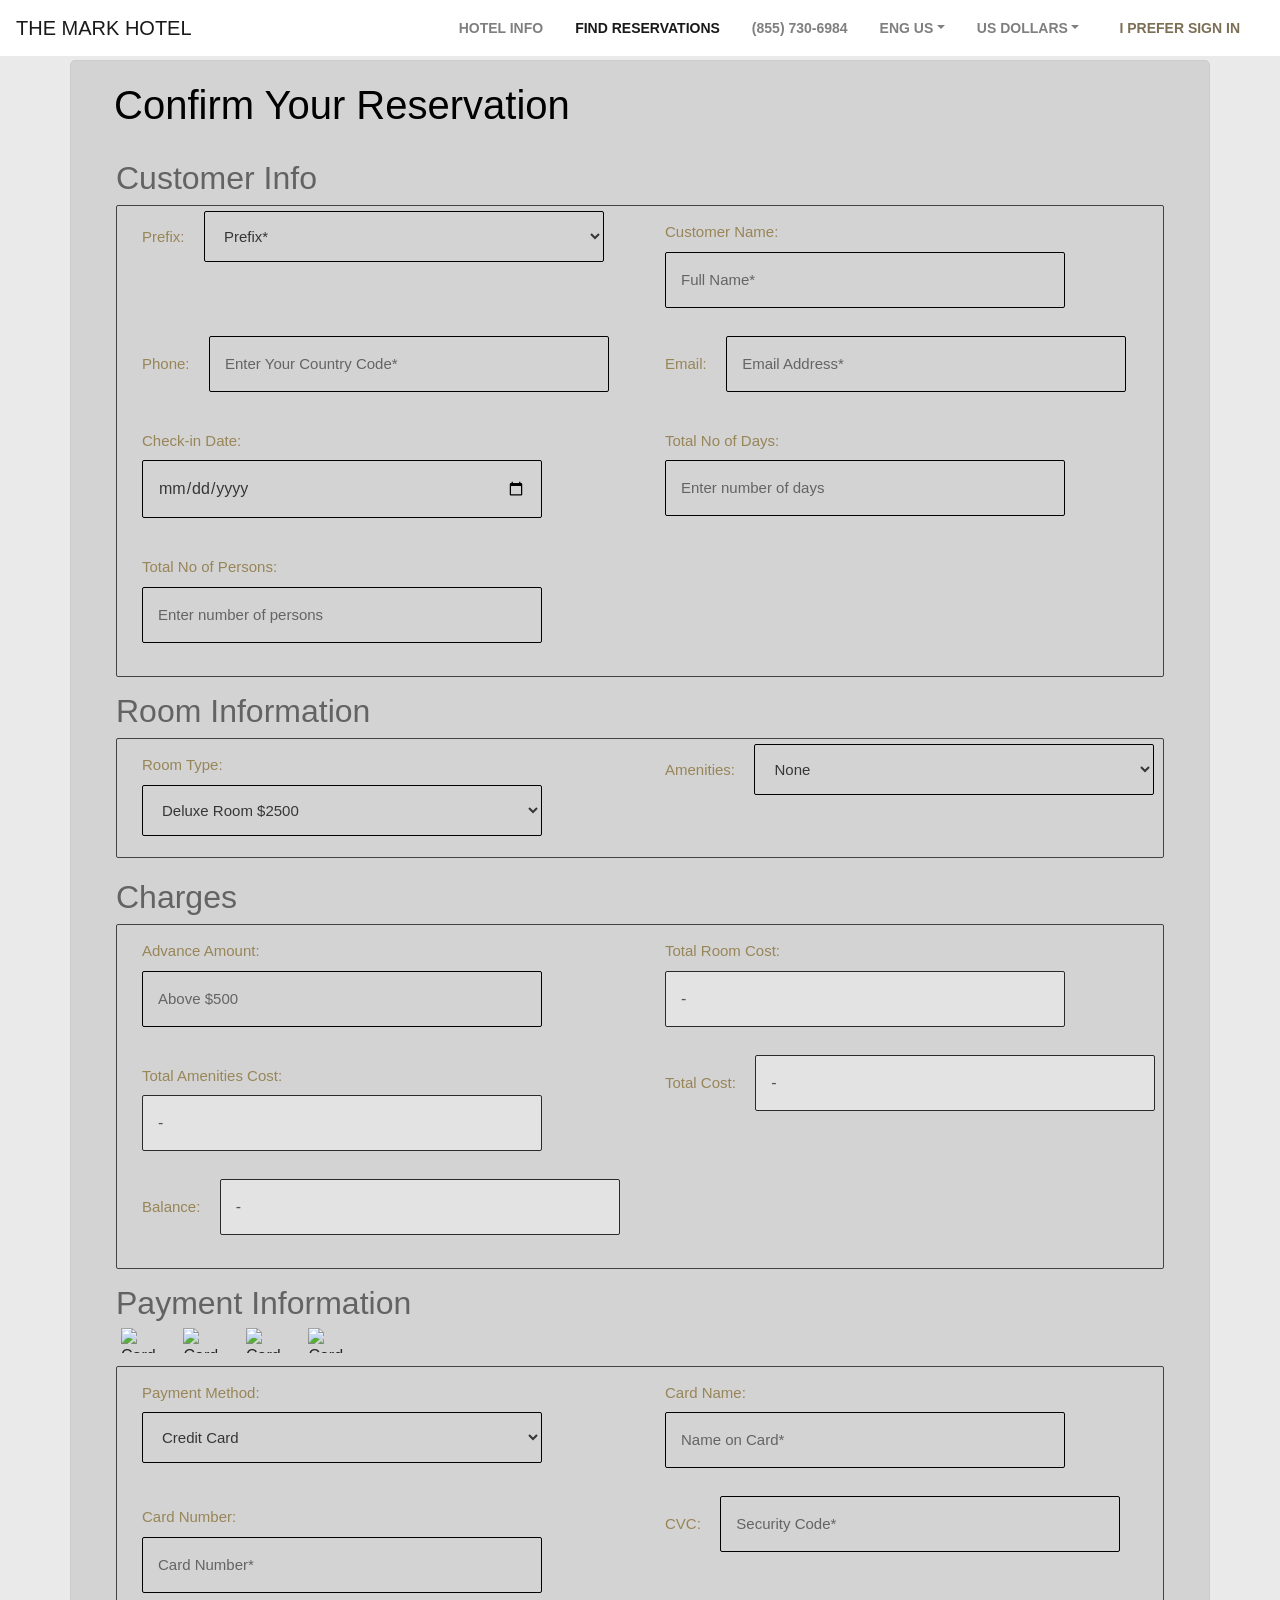
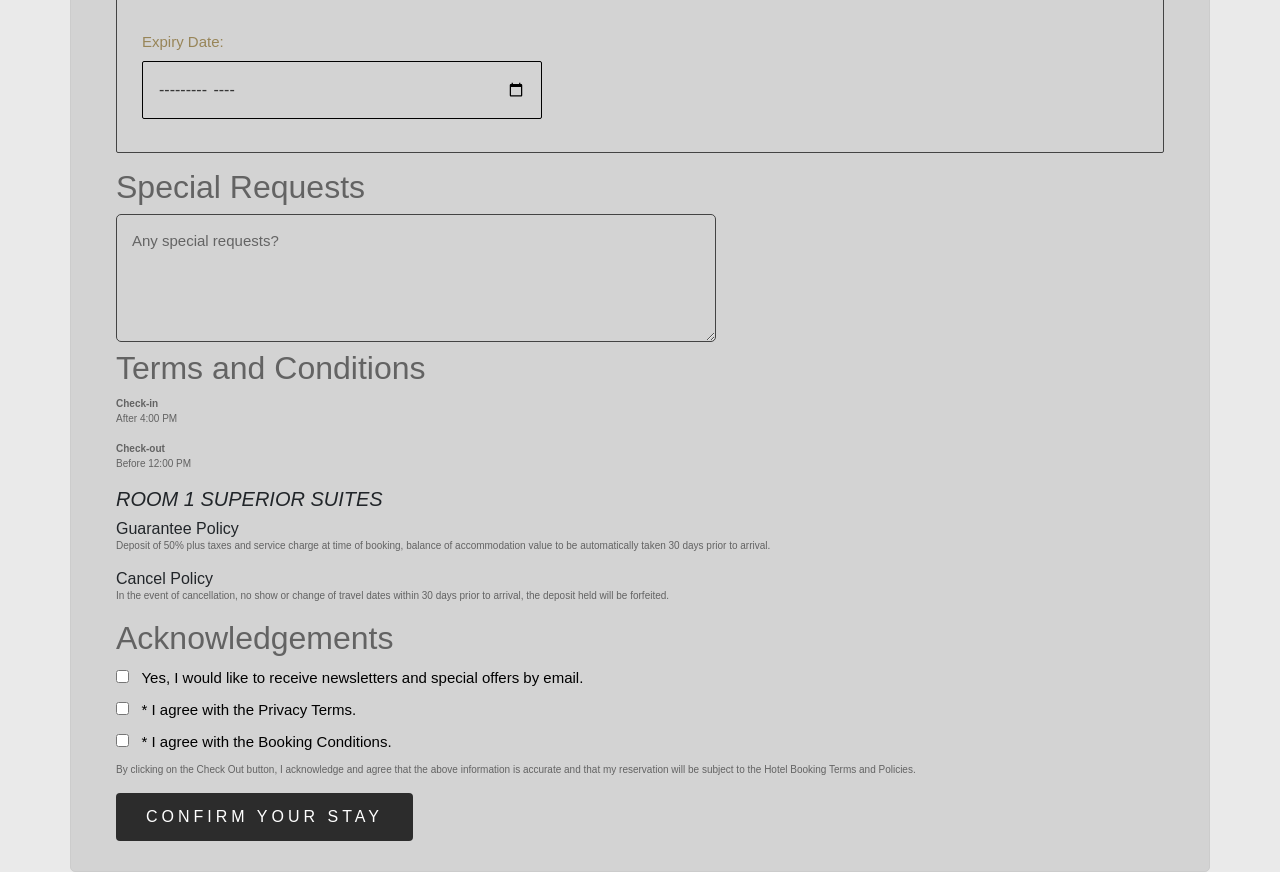
==== commit d7cf4a1d: "Update Booking Form.html" ====
--- a/Booking Form.html
+++ b/Booking Form.html
@@ -9,6 +9,70 @@
     href="https://cdn.jsdelivr.net/npm/bootstrap@4.3.1/dist/css/bootstrap.min.css"
     integrity="sha384-ggOyR0iXCbMQv3Xipma34MD+dH/1fQ784/j6cY/iJTQUOhcWr7x9JvoRxT2MZw1T"
     crossorigin="anonymous">
+  <style>
+    /* Additional fixes only - preserves original styling */
+    .column-container {
+      border: 1px solid #434343;
+      border-radius: 2px;
+      display: flex;
+      flex-wrap: wrap;
+      justify-content: space-between;
+      margin-bottom: 15px;
+      padding: 5px 0;
+    }
+    .column-container > .form-group {
+      margin-left: 10px;
+      width: calc(50% - 10px);
+    }
+    input, select, textarea {
+      box-sizing: border-box;
+    }
+    input[type="text"], 
+    input[type="number"], 
+    input[type="date"], 
+    input[type="tel"], 
+    input[type="email"], 
+    input[type="month"], 
+    select {
+      width: calc(100% - 30px);
+      max-width: 400px;
+    }
+    textarea {
+      width: calc(100% - 30px);
+      max-width: 600px;
+    }
+    .card-image-container {
+      display: flex;
+      align-items: center;
+      gap: 8px;
+      margin-bottom: 15px;
+      margin-left: 5px;
+    }
+    .card-image-container img {
+      height: 25px;
+      width: auto;
+    }
+    .btn-dark {
+      background-color: #2c2c2c;
+      color: white;
+      border: none;
+      padding: 12px 30px;
+      border-radius: 4px;
+      cursor: pointer;
+    }
+    .btn-dark:hover {
+      background-color: #988558;
+    }
+    .form-group input[disabled] {
+      background-color: #e8e8e8;
+    }
+    #booking-form {
+      margin: 30px;
+    }
+    h2 {
+      clear: both;
+    }
+  </style>
 </head>
 
 <!-- Navigation Bar -->
@@ -70,12 +134,15 @@
 <body style="background-color: #eaeaea;">
   <form>
     <div class="container">
+
+      <!-- Section 1 -->
       <div>
         <h1>Confirm Your Reservation</h1>
         <div id="booking-form">
 
           <h2>Customer Info</h2>
           <div class="column-container">
+
             <div class="form-group">
               <label>Prefix:</label>
               <select id="prefix">
@@ -136,12 +203,12 @@
                 <option value="none">None</option>
                 <option value="ac">AC $1000</option>
                 <option value="locker">Locker $300</option>
-                <option value="both">AC + Locker $1300</option>
               </select>
             </div>
           </div>
 
           <h2 style="margin-top: 20px;">Charges</h2>
+
           <div class="column-container">
             <div class="form-group">
               <label for="advance-amount">Advance Amount:</label>
@@ -171,10 +238,10 @@
 
           <h2>Payment Information</h2>
           <div class="card-image-container">
-            <img src="https://be.synxis.com/public/images/Visa.png" alt="Visa">
-            <img src="https://be.synxis.com/public/images/MasterCard.png" alt="MasterCard">
-            <img src="https://be.synxis.com/public/images/Amex.png" alt="Amex">
-            <img src="https://be.synxis.com/public/images/Discover.png" alt="Discover">
+            <img src="https://be.synxis.com/public/images/Visa.png" alt="Card Image">
+            <img src="https://be.synxis.com/public/images/MasterCard.png" alt="Card Image">
+            <img src="https://be.synxis.com/public/images/Amex.png" alt="Card Image">
+            <img src="https://be.synxis.com/public/images/Discover.png" alt="Card Image">
           </div>
 
           <div class="column-container">
@@ -210,7 +277,7 @@
 
           <div>
             <h2>Special Requests</h2>
-            <textarea id="special-requests" name="special-requests" rows="4" cols="50" placeholder="Any special requests or preferences?"></textarea>
+            <textarea id="special-requests" name="special-requests" rows="4" cols="50" placeholder="Any special requests?"></textarea>
           </div>
 
           <div>
@@ -223,27 +290,28 @@
               Before 12:00 PM
               <br>
             </p>
+
             <h5 style="margin-left: 0;">ROOM 1 SUPERIOR SUITES</h5>
             <h6 style="margin-bottom: 0;">Guarantee Policy</h6>
             <p>Deposit of 50% plus taxes and service charge at time of booking, balance of accommodation value to be automatically taken 30 days prior to arrival.</p>
-            
+
             <h6 style="margin-bottom: 0;">Cancel Policy</h6>
             <p>In the event of cancellation, no show or change of travel dates within 30 days prior to arrival, the deposit held will be forfeited.</p>
 
             <h2>Acknowledgements</h2>
-            <div style="margin-bottom: 10px;">
+            <div style="margin-bottom: 8px;">
               <input type="checkbox" id="newsletters" style="width: auto; margin-right: 8px;">
-              <label for="newsletters" style="color:#000; margin-left: 0; display: inline-block;">Yes, I would like to receive newsletters and special offers by email.</label>
-            </div>
-
-            <div style="margin-bottom: 10px;">
+              <label for="newsletters" style="color:#000; margin-left: 0; display: inline;">Yes, I would like to receive newsletters and special offers by email.</label>
+            </div>
+
+            <div style="margin-bottom: 8px;">
               <input type="checkbox" id="privacy-terms" style="width: auto; margin-right: 8px;">
-              <label for="privacy-terms" style="color:#000; margin-left: 0; display: inline-block;">* I agree with the Privacy Terms.</label>
-            </div>
-
-            <div style="margin-bottom: 10px;">
+              <label for="privacy-terms" style="color:#000; margin-left: 0; display: inline;">* I agree with the Privacy Terms.</label>
+            </div>
+
+            <div style="margin-bottom: 8px;">
               <input type="checkbox" id="booking-conditions" style="width: auto; margin-right: 8px;">
-              <label for="booking-conditions" style="color:#000; margin-left: 0; display: inline-block;">* I agree with the Booking Conditions.</label>
+              <label for="booking-conditions" style="color:#000; margin-left: 0; display: inline;">* I agree with the Booking Conditions.</label>
             </div>
 
             <p>
@@ -258,6 +326,7 @@
           </div>
         </div>
       </div>
+
     </div>
   </form>
 
@@ -297,7 +366,6 @@
         let amenitiesCostPerDay = 0;
         if (amenities === "ac") amenitiesCostPerDay = 1000;
         else if (amenities === "locker") amenitiesCostPerDay = 300;
-        else if (amenities === "both") amenitiesCostPerDay = 1300;
         
         const totalRoomCost = roomRate * totalDays;
         const totalAmenitiesCost = amenitiesCostPerDay * totalDays;
@@ -307,7 +375,7 @@
         totalRoomCostInput.value = totalRoomCost ? `$. ${totalRoomCost}/-` : "-";
         totalAmenitiesCostInput.value = totalAmenitiesCost ? `$. ${totalAmenitiesCost}/-` : "-";
         totalCostInput.value = totalCost ? `$. ${totalCost}/-` : "-";
-        balanceInput.value = (totalCost && advanceAmount) ? `$. ${balance}/-` : "-";
+        balanceInput.value = (totalCost && advanceAmount > 0) ? `$. ${balance}/-` : "-";
       }
 
       roomTypeSelect.addEventListener("change", calculateCosts);
@@ -315,7 +383,6 @@
       totalDaysInput.addEventListener("input", calculateCosts);
       advanceAmountInput.addEventListener("input", calculateCosts);
       
-      // Initial calculation
       calculateCosts();
     })();
 
@@ -341,7 +408,7 @@
       if (!advance || parseFloat(advance) < 500) { alert("Advance amount must be at least $500."); return; }
       if (!privacyTerms || !bookingConditions) { alert("Please agree to Privacy Terms and Booking Conditions."); return; }
       
-      alert(`Reservation confirmed for ${customerName}!\n\nA confirmation email will be sent to ${email}.`);
+      alert("Reservation confirmed for " + customerName + "!\n\nA confirmation email will be sent to " + email + ".");
     });
   </script>
 </body>
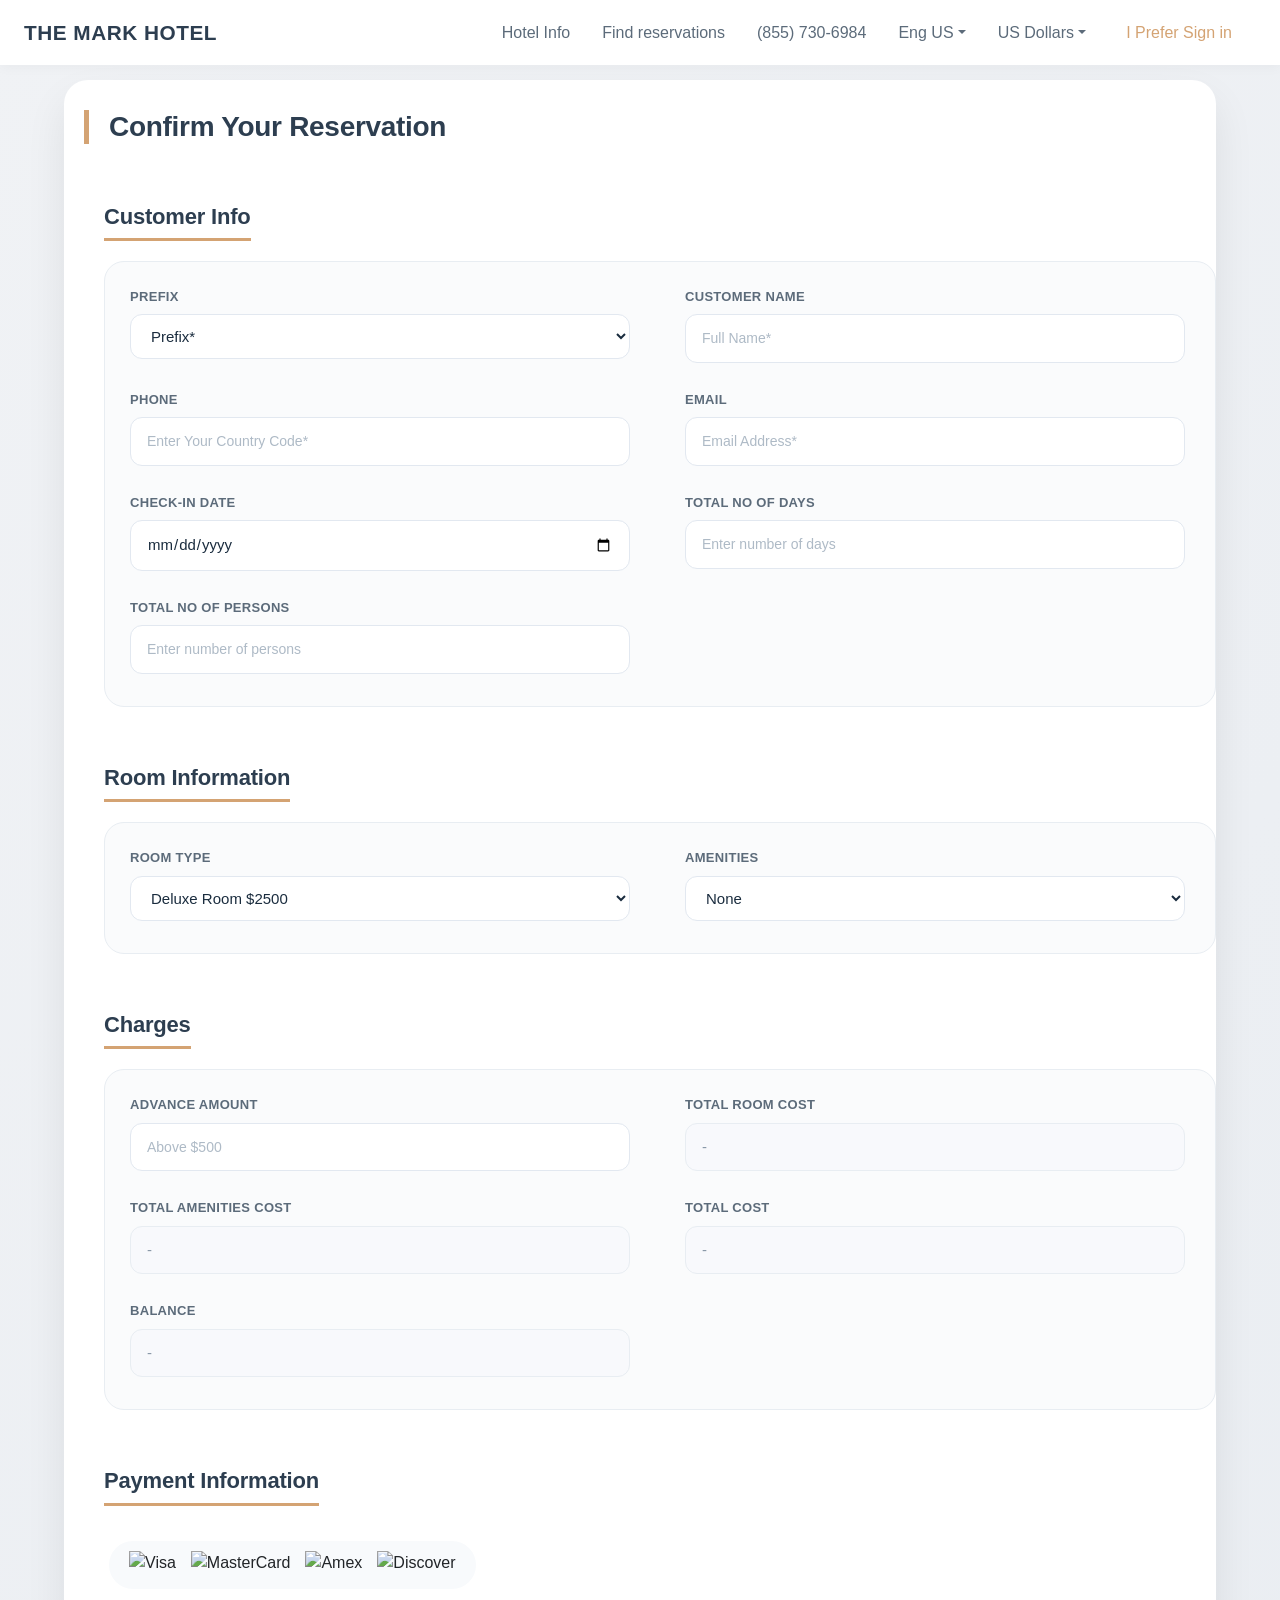
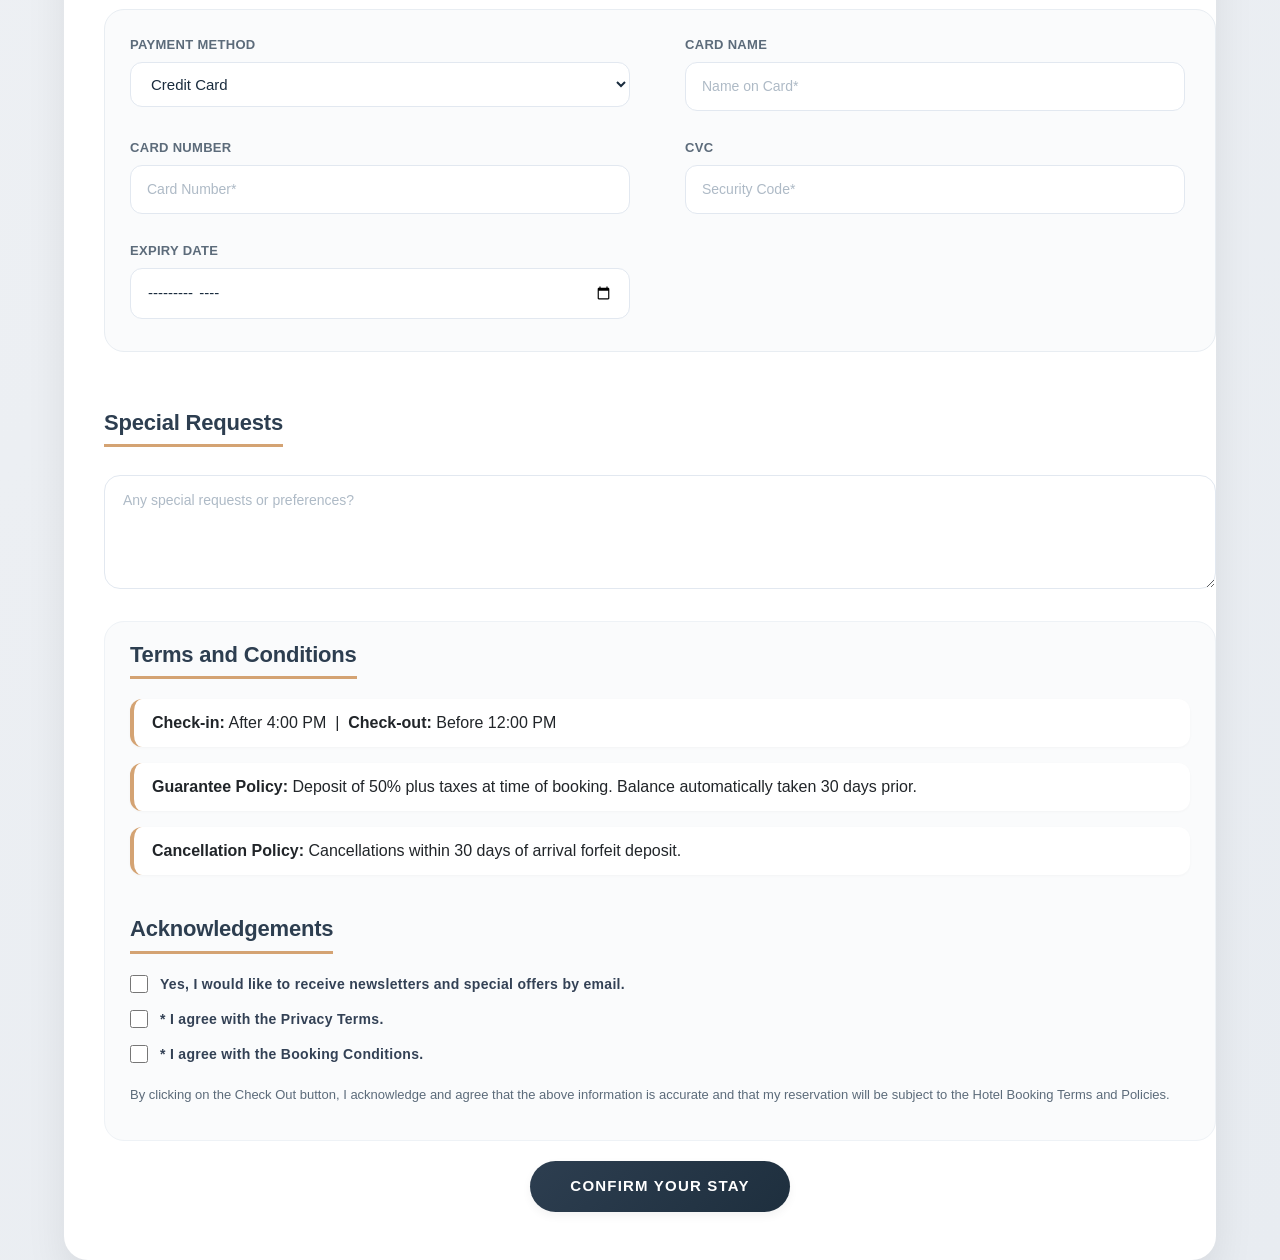
==== commit 6280d6a7: "Update Booking Form.html" ====
--- a/Booking Form.html
+++ b/Booking Form.html
@@ -4,201 +4,394 @@
   <meta charset="UTF-8">
   <meta name="viewport" content="width=device-width, initial-scale=1.0">
   <title>Hotel Booking Registration Form</title>
-  <link rel="stylesheet" type="text/css" href="styles.css">
   <link rel="stylesheet"
     href="https://cdn.jsdelivr.net/npm/bootstrap@4.3.1/dist/css/bootstrap.min.css"
     integrity="sha384-ggOyR0iXCbMQv3Xipma34MD+dH/1fQ784/j6cY/iJTQUOhcWr7x9JvoRxT2MZw1T"
     crossorigin="anonymous">
   <style>
-    /* Additional fixes only - preserves original styling */
+    /* ===== UPDATED COLOR PALETTE & SPACING ===== */
+    body {
+      background: linear-gradient(135deg, #f0f2f5 0%, #e8ecf1 100%);
+      font-family: 'Segoe UI', Roboto, 'Jumeirah-font2', sans-serif;
+    }
+
+    /* Main Container */
+    .container {
+      background: #ffffff;
+      border: none;
+      border-radius: 24px;
+      box-shadow: 0 20px 40px rgba(0, 0, 0, 0.08);
+      display: flex;
+      margin-top: 80px;
+      padding: 30px 20px 40px 20px;
+      width: 90%;
+      max-width: 1200px;
+    }
+
+    #booking-form {
+      margin: 0 20px;
+      width: 100%;
+    }
+
+    /* Section Containers */
     .column-container {
-      border: 1px solid #434343;
-      border-radius: 2px;
+      background: #fafbfc;
+      border: 1px solid #e8edf2;
+      border-radius: 20px;
       display: flex;
       flex-wrap: wrap;
       justify-content: space-between;
-      margin-bottom: 15px;
-      padding: 5px 0;
-    }
+      margin-bottom: 28px;
+      padding: 20px 15px 10px 15px;
+      transition: all 0.2s ease;
+    }
+
+    .column-container:hover {
+      border-color: #d4a373;
+      box-shadow: 0 4px 12px rgba(0, 0, 0, 0.03);
+    }
+
     .column-container > .form-group {
-      margin-left: 10px;
-      width: calc(50% - 10px);
-    }
-    input, select, textarea {
-      box-sizing: border-box;
-    }
-    input[type="text"], 
-    input[type="number"], 
-    input[type="date"], 
-    input[type="tel"], 
-    input[type="email"], 
-    input[type="month"], 
+      margin-left: 5px;
+      width: calc(50% - 20px);
+      margin-bottom: 10px;
+    }
+
+    /* Headers */
+    h1 {
+      color: #2d3e50;
+      font-size: 28px;
+      font-weight: 600;
+      margin-left: 0;
+      margin-bottom: 30px;
+      letter-spacing: -0.3px;
+      border-left: 5px solid #d4a373;
+      padding-left: 20px;
+    }
+
+    h2 {
+      color: #2d3e50;
+      font-size: 22px;
+      font-weight: 600;
+      margin: 30px 0 20px 0;
+      letter-spacing: -0.2px;
+      display: inline-block;
+      border-bottom: 3px solid #d4a373;
+      padding-bottom: 8px;
+    }
+
+    h5, h6 {
+      color: #2d3e50;
+      margin-top: 15px;
+    }
+
+    /* Labels */
+    label {
+      color: #5c6b7a;
+      font-weight: 600;
+      font-size: 13px;
+      letter-spacing: 0.3px;
+      margin-bottom: 8px;
+      margin-left: 5px;
+      margin-top: 5px;
+      text-transform: uppercase;
+    }
+
+    /* Inputs & Selects */
+    input[type="text"],
+    input[type="number"],
+    input[type="date"],
+    input[type="tel"],
+    input[type="email"],
+    input[type="month"],
     select {
-      width: calc(100% - 30px);
-      max-width: 400px;
-    }
+      background-color: #ffffff;
+      border: 1.5px solid #e2e8f0;
+      border-radius: 12px;
+      color: #1a2c3e;
+      font-size: 15px;
+      margin-bottom: 12px;
+      margin-left: 5px;
+      padding: 12px 16px;
+      width: calc(100% - 20px);
+      transition: all 0.2s ease;
+    }
+
+    input:focus,
+    select:focus,
+    textarea:focus {
+      border-color: #d4a373;
+      box-shadow: 0 0 0 3px rgba(212, 163, 115, 0.15);
+      outline: none;
+    }
+
+    input[type="text"][disabled],
+    input[type="number"][disabled] {
+      background-color: #f8f9fc;
+      border-color: #e8edf2;
+      color: #8a99a8;
+    }
+
+    /* Textarea */
     textarea {
-      width: calc(100% - 30px);
-      max-width: 600px;
-    }
+      background-color: #ffffff;
+      border: 1.5px solid #e2e8f0;
+      border-radius: 16px;
+      padding: 14px 18px;
+      width: 100%;
+      font-family: inherit;
+      font-size: 14px;
+      resize: vertical;
+      transition: all 0.2s;
+    }
+
+    textarea:focus {
+      border-color: #d4a373;
+      box-shadow: 0 0 0 3px rgba(212, 163, 115, 0.1);
+    }
+
+    /* Card Images */
     .card-image-container {
       display: flex;
       align-items: center;
-      gap: 8px;
-      margin-bottom: 15px;
-      margin-left: 5px;
-    }
+      gap: 15px;
+      margin: 15px 0 20px 5px;
+      background: #f8fafc;
+      padding: 10px 20px;
+      border-radius: 60px;
+      width: fit-content;
+    }
+
     .card-image-container img {
-      height: 25px;
+      height: 28px;
       width: auto;
-    }
+      filter: grayscale(0.2);
+      transition: transform 0.2s;
+    }
+
+    .card-image-container img:hover {
+      transform: scale(1.08);
+      filter: grayscale(0);
+    }
+
+    /* Button */
     .btn-dark {
-      background-color: #2c2c2c;
+      background: linear-gradient(135deg, #2d3e50 0%, #1e2f3e 100%);
+      border: none;
+      border-radius: 60px;
       color: white;
-      border: none;
-      padding: 12px 30px;
-      border-radius: 4px;
+      font-size: 15px;
+      font-weight: 600;
+      letter-spacing: 1.2px;
+      padding: 14px 32px;
+      transition: all 0.25s ease;
+      width: auto;
+      min-width: 260px;
       cursor: pointer;
-    }
+      box-shadow: 0 4px 10px rgba(0, 0, 0, 0.05);
+    }
+
     .btn-dark:hover {
-      background-color: #988558;
-    }
-    .form-group input[disabled] {
-      background-color: #e8e8e8;
-    }
-    #booking-form {
-      margin: 30px;
-    }
-    h2 {
-      clear: both;
+      background: linear-gradient(135deg, #d4a373 0%, #b8824a 100%);
+      transform: translateY(-2px);
+      box-shadow: 0 12px 24px rgba(212, 163, 115, 0.25);
+    }
+
+    /* Terms & Acknowledgements Section */
+    .terms-section {
+      background: #fafbfc;
+      border-radius: 20px;
+      padding: 20px 25px;
+      margin: 25px 0 20px 0;
+      border: 1px solid #eef2f6;
+    }
+
+    .checkbox-row {
+      display: flex;
+      align-items: center;
+      gap: 12px;
+      margin-bottom: 14px;
+    }
+
+    .checkbox-row input[type="checkbox"] {
+      width: 18px;
+      height: 18px;
+      margin: 0;
+      accent-color: #d4a373;
+      cursor: pointer;
+    }
+
+    .checkbox-row label {
+      margin: 0;
+      text-transform: none;
+      font-size: 14px;
+      color: #334155;
+      cursor: pointer;
+    }
+
+    /* Policy boxes */
+    .policy-block {
+      background: #ffffff;
+      border-left: 4px solid #d4a373;
+      padding: 12px 18px;
+      margin-bottom: 16px;
+      border-radius: 12px;
+      box-shadow: 0 1px 3px rgba(0, 0, 0, 0.03);
+    }
+
+    /* Placeholder */
+    ::placeholder {
+      color: #9aa9b8;
+      font-size: 14px;
+      opacity: 0.8;
+    }
+
+    /* Spacing improvements */
+    .form-group {
+      margin-bottom: 8px;
+    }
+
+    #special-requests {
+      margin-top: 8px;
+    }
+
+    /* Navigation styling (preserved but refined) */
+    .navbar {
+      background-color: #ffffff !important;
+      box-shadow: 0 2px 12px rgba(0, 0, 0, 0.04);
+      padding: 12px 24px;
+    }
+
+    .navbar-brand {
+      color: #2d3e50 !important;
+      font-weight: 700;
+      font-size: 1.3rem;
+      letter-spacing: 0.5px;
+    }
+
+    a.nav-link {
+      color: #5c6b7a !important;
+      font-weight: 500;
+    }
+
+    a.nav-link:hover {
+      color: #d4a373 !important;
+    }
+
+    /* Responsive */
+    @media (max-width: 768px) {
+      .container {
+        width: 95%;
+        padding: 20px 15px;
+      }
+      .column-container > .form-group {
+        width: calc(100% - 20px);
+      }
+      h1 {
+        font-size: 24px;
+      }
+      h2 {
+        font-size: 20px;
+      }
+      .btn-dark {
+        width: 100%;
+      }
     }
   </style>
 </head>
 
 <!-- Navigation Bar -->
-<nav class="navbar navbar-expand-lg navbar-light fixed-top"
-  style="background-color: #fff">
+<nav class="navbar navbar-expand-lg navbar-light fixed-top">
   <span class="navbar-brand mb-0 h1">THE MARK HOTEL</span>
-
-  <button class="navbar-toggler" data-toggle="collapse"
-    data-target="#navbarCollapse">
+  <button class="navbar-toggler" data-toggle="collapse" data-target="#navbarCollapse">
     <span class="navbar-toggler-icon"></span>
   </button>
-
-  <div class="collapse navbar-collapse justify-content-end"
-    id="navbarCollapse">
+  <div class="collapse navbar-collapse justify-content-end" id="navbarCollapse">
     <ul class="navbar-nav ms-auto">
-      <li class="nav-item px-2">
-        <a class="nav-link" href="index.html">Hotel Info</a>
-      </li>
-      <li class="nav-item active px-2">
-        <a class="nav-link" href="Rooms.html">Find reservations</a>
-      </li>
-      <li class="nav-item px-2">
-        <a class="nav-link" href="#">(855) 730-6984</a>
-      </li>
+      <li class="nav-item px-2"><a class="nav-link" href="index.html">Hotel Info</a></li>
+      <li class="nav-item active px-2"><a class="nav-link" href="Rooms.html">Find reservations</a></li>
+      <li class="nav-item px-2"><a class="nav-link" href="#">(855) 730-6984</a></li>
       <li class="nav-item px-2 dropdown">
-        <a class="nav-link dropdown-toggle" data-toggle="dropdown"
-          href="#" role="button">Eng US</a>
-        <div class="dropdown-menu" aria-labelledby="navbarDropdown">
-          <a href="#" class="dropdown-item" value="deutsch">DEUTSCH</a>
-          <a href="#" class="dropdown-item" value="eng-uk">ENG UK</a>
-          <a href="#" class="dropdown-item active" value="eng-us">ENG US</a>
-          <a href="#" class="dropdown-item" value="es-es">ESPAÑOL-ESPAÑA</a>
-          <a href="#" class="dropdown-item" value="es-mx">ESPAÑOL-MÉXICO</a>
-          <a href="#" class="dropdown-item" value="fr">FRANÇAIS</a>
-          <a href="#" class="dropdown-item" value="it">ITALIANO</a>
-          <a href="#" class="dropdown-item" value="nl">NEDERLANDS</a>
-          <a href="#" class="dropdown-item" value="pt">PORTUGUÊS</a>
-          <a href="#" class="dropdown-item" value="ru">РУССКИЙ</a>
+        <a class="nav-link dropdown-toggle" data-toggle="dropdown" href="#">Eng US</a>
+        <div class="dropdown-menu">
+          <a href="#" class="dropdown-item">DEUTSCH</a>
+          <a href="#" class="dropdown-item">ENG UK</a>
+          <a href="#" class="dropdown-item active">ENG US</a>
+          <a href="#" class="dropdown-item">ESPAÑOL</a>
+          <a href="#" class="dropdown-item">FRANÇAIS</a>
+          <a href="#" class="dropdown-item">ITALIANO</a>
         </div>
       </li>
       <li class="nav-item px-2 dropdown">
-        <a class="nav-link dropdown-toggle" data-toggle="dropdown"
-          href="#" role="button">US Dollars</a>
-        <div class="dropdown-menu" aria-labelledby="navbarDropdown">
+        <a class="nav-link dropdown-toggle" data-toggle="dropdown" href="#">US Dollars</a>
+        <div class="dropdown-menu">
           <a href="#" class="dropdown-item">AUD DOLLARS</a>
           <a href="#" class="dropdown-item">CAD DOLLARS</a>
           <a href="#" class="dropdown-item">EUROS</a>
           <a href="#" class="dropdown-item active">US DOLLARS</a>
         </div>
       </li>
-      <li class="nav-item px-3">
-        <a class="nav-link" href="Sign-in.html" style="color: #7c6f55;">I
-          Prefer Sign in</a>
-      </li>
+      <li class="nav-item px-3"><a class="nav-link" href="Sign-in.html" style="color: #d4a373 !important;">I Prefer Sign in</a></li>
     </ul>
   </div>
 </nav>
 
-<body style="background-color: #eaeaea;">
+<body>
   <form>
     <div class="container">
-
-      <!-- Section 1 -->
       <div>
         <h1>Confirm Your Reservation</h1>
         <div id="booking-form">
 
+          <!-- Customer Info -->
           <h2>Customer Info</h2>
           <div class="column-container">
-
-            <div class="form-group">
-              <label>Prefix:</label>
+            <div class="form-group">
+              <label>Prefix</label>
               <select id="prefix">
-                <option disabled selected value>Prefix*</option>
-                <option value="mr">Mr.</option>
-                <option value="mrs">Mrs.</option>
-                <option value="ms">Ms.</option>
-                <option value="miss">Miss</option>
-                <option value="dr">Dr.</option>
-                <option value="prof">Prof.</option>
+                <option disabled selected>Prefix*</option>
+                <option>Mr.</option><option>Mrs.</option><option>Ms.</option>
+                <option>Miss</option><option>Dr.</option><option>Prof.</option>
               </select>
             </div>
-
-            <div class="form-group">
-              <label>Customer Name:</label>
+            <div class="form-group">
+              <label>Customer Name</label>
               <input type="text" id="customer-name" required placeholder="Full Name*">
             </div>
-
-            <div class="form-group">
-              <label>Phone:</label>
+            <div class="form-group">
+              <label>Phone</label>
               <input type="tel" id="phone" required placeholder="Enter Your Country Code*">
             </div>
-
-            <div class="form-group">
-              <label>Email:</label>
+            <div class="form-group">
+              <label>Email</label>
               <input type="email" id="emailaddress" required placeholder="Email Address*">
             </div>
-
-            <div class="form-group">
-              <label for="check-in-date">Check-in Date:</label>
+            <div class="form-group">
+              <label>Check-in Date</label>
               <input type="date" id="check-in-date" required>
             </div>
-
-            <div class="form-group">
-              <label for="total-days">Total No of Days:</label>
+            <div class="form-group">
+              <label>Total No of Days</label>
               <input type="number" id="total-days" required placeholder="Enter number of days">
             </div>
-
-            <div class="form-group">
-              <label for="total-persons">Total No of Persons:</label>
+            <div class="form-group">
+              <label>Total No of Persons</label>
               <input type="number" id="total-persons" required placeholder="Enter number of persons">
             </div>
           </div>
 
+          <!-- Room Information -->
           <h2>Room Information</h2>
           <div class="column-container">
             <div class="form-group">
-              <label for="room-type">Room Type:</label>
+              <label>Room Type</label>
               <select id="room-type">
                 <option value="deluxe">Deluxe Room $2500</option>
                 <option value="suite">Suite Room $4000</option>
               </select>
             </div>
-
-            <div class="form-group">
-              <label for="amenities">Amenities:</label>
+            <div class="form-group">
+              <label>Amenities</label>
               <select id="amenities">
                 <option value="none">None</option>
                 <option value="ac">AC $1000</option>
@@ -207,208 +400,171 @@
             </div>
           </div>
 
-          <h2 style="margin-top: 20px;">Charges</h2>
-
+          <!-- Charges -->
+          <h2>Charges</h2>
           <div class="column-container">
             <div class="form-group">
-              <label for="advance-amount">Advance Amount:</label>
+              <label>Advance Amount</label>
               <input type="number" id="advance-amount" required placeholder="Above $500">
             </div>
-
-            <div class="form-group">
-              <label for="total-room-cost">Total Room Cost:</label>
+            <div class="form-group">
+              <label>Total Room Cost</label>
               <input type="text" id="total-room-cost" placeholder="-" disabled>
             </div>
-
-            <div class="form-group">
-              <label for="total-amenities-cost">Total Amenities Cost:</label>
+            <div class="form-group">
+              <label>Total Amenities Cost</label>
               <input type="text" id="total-amenities-cost" placeholder="-" disabled>
             </div>
-
-            <div class="form-group">
-              <label for="total-cost">Total Cost:</label>
+            <div class="form-group">
+              <label>Total Cost</label>
               <input type="text" id="total-cost" placeholder="-" disabled>
             </div>
-
-            <div class="form-group">
-              <label for="balance">Balance:</label>
+            <div class="form-group">
+              <label>Balance</label>
               <input type="text" id="balance" placeholder="-" disabled>
             </div>
           </div>
 
+          <!-- Payment Information -->
           <h2>Payment Information</h2>
           <div class="card-image-container">
-            <img src="https://be.synxis.com/public/images/Visa.png" alt="Card Image">
-            <img src="https://be.synxis.com/public/images/MasterCard.png" alt="Card Image">
-            <img src="https://be.synxis.com/public/images/Amex.png" alt="Card Image">
-            <img src="https://be.synxis.com/public/images/Discover.png" alt="Card Image">
-          </div>
-
+            <img src="https://be.synxis.com/public/images/Visa.png" alt="Visa">
+            <img src="https://be.synxis.com/public/images/MasterCard.png" alt="MasterCard">
+            <img src="https://be.synxis.com/public/images/Amex.png" alt="Amex">
+            <img src="https://be.synxis.com/public/images/Discover.png" alt="Discover">
+          </div>
           <div class="column-container">
             <div class="form-group">
-              <label for="payment-method">Payment Method:</label>
+              <label>Payment Method</label>
               <select id="payment-method">
-                <option value="credit-card">Credit Card</option>
-                <option value="debit-card">Debit Card</option>
-                <option value="prepaid-card">Prepaid Card</option>
+                <option>Credit Card</option><option>Debit Card</option><option>Prepaid Card</option>
               </select>
             </div>
-
-            <div class="form-group">
-              <label for="card-name">Card Name:</label>
+            <div class="form-group">
+              <label>Card Name</label>
               <input type="text" id="card-name" required placeholder="Name on Card*">
             </div>
-
-            <div class="form-group">
-              <label for="card-number">Card Number:</label>
+            <div class="form-group">
+              <label>Card Number</label>
               <input type="text" id="card-number" required placeholder="Card Number*">
             </div>
-
-            <div class="form-group">
-              <label for="cvc">CVC:</label>
+            <div class="form-group">
+              <label>CVC</label>
               <input type="text" id="cvc" required placeholder="Security Code*">
             </div>
-
-            <div class="form-group">
-              <label for="expiry-date">Expiry Date:</label>
+            <div class="form-group">
+              <label>Expiry Date</label>
               <input type="month" id="expiry-date" required>
             </div>
           </div>
 
-          <div>
-            <h2>Special Requests</h2>
-            <textarea id="special-requests" name="special-requests" rows="4" cols="50" placeholder="Any special requests?"></textarea>
-          </div>
-
-          <div>
-            <h2>Terms and Conditions</h2>
-            <p>
-              <b>Check-in</b><br>
-              After 4:00 PM
-              <br><br>
-              <b>Check-out</b><br>
-              Before 12:00 PM
-              <br>
+          <!-- Special Requests -->
+          <h2>Special Requests</h2>
+          <textarea id="special-requests" rows="4" placeholder="Any special requests or preferences?"></textarea>
+
+          <!-- Terms and Conditions -->
+          <div class="terms-section">
+            <h2 style="margin-top: 0;">Terms and Conditions</h2>
+            <div class="policy-block">
+              <strong>Check-in:</strong> After 4:00 PM &nbsp;|&nbsp; <strong>Check-out:</strong> Before 12:00 PM
+            </div>
+            <div class="policy-block">
+              <strong>Guarantee Policy:</strong> Deposit of 50% plus taxes at time of booking. Balance automatically taken 30 days prior.
+            </div>
+            <div class="policy-block">
+              <strong>Cancellation Policy:</strong> Cancellations within 30 days of arrival forfeit deposit.
+            </div>
+
+            <h2 style="margin-top: 25px;">Acknowledgements</h2>
+            <div class="checkbox-row">
+              <input type="checkbox" id="newsletters">
+              <label>Yes, I would like to receive newsletters and special offers by email.</label>
+            </div>
+            <div class="checkbox-row">
+              <input type="checkbox" id="privacy-terms">
+              <label>* I agree with the Privacy Terms.</label>
+            </div>
+            <div class="checkbox-row">
+              <input type="checkbox" id="booking-conditions">
+              <label>* I agree with the Booking Conditions.</label>
+            </div>
+            <p style="margin-top: 20px; color: #5c6b7a; font-size: 13px;">
+              By clicking on the Check Out button, I acknowledge and agree that the above information is accurate
+              and that my reservation will be subject to the Hotel Booking Terms and Policies.
             </p>
-
-            <h5 style="margin-left: 0;">ROOM 1 SUPERIOR SUITES</h5>
-            <h6 style="margin-bottom: 0;">Guarantee Policy</h6>
-            <p>Deposit of 50% plus taxes and service charge at time of booking, balance of accommodation value to be automatically taken 30 days prior to arrival.</p>
-
-            <h6 style="margin-bottom: 0;">Cancel Policy</h6>
-            <p>In the event of cancellation, no show or change of travel dates within 30 days prior to arrival, the deposit held will be forfeited.</p>
-
-            <h2>Acknowledgements</h2>
-            <div style="margin-bottom: 8px;">
-              <input type="checkbox" id="newsletters" style="width: auto; margin-right: 8px;">
-              <label for="newsletters" style="color:#000; margin-left: 0; display: inline;">Yes, I would like to receive newsletters and special offers by email.</label>
-            </div>
-
-            <div style="margin-bottom: 8px;">
-              <input type="checkbox" id="privacy-terms" style="width: auto; margin-right: 8px;">
-              <label for="privacy-terms" style="color:#000; margin-left: 0; display: inline;">* I agree with the Privacy Terms.</label>
-            </div>
-
-            <div style="margin-bottom: 8px;">
-              <input type="checkbox" id="booking-conditions" style="width: auto; margin-right: 8px;">
-              <label for="booking-conditions" style="color:#000; margin-left: 0; display: inline;">* I agree with the Booking Conditions.</label>
-            </div>
-
-            <p>
-              By clicking on the Check Out button, I acknowledge and agree
-              that the above information is accurate and that my reservation
-              will be subject to the Hotel Booking Terms and Policies.
-            </p>
-          </div>
-
-          <div class="form-group">
-            <button type="submit" class="btn btn-dark">CONFIRM YOUR STAY</button>
+          </div>
+
+          <div class="form-group" style="text-align: center; margin-top: 20px;">
+            <button type="submit" class="btn-dark">CONFIRM YOUR STAY</button>
           </div>
         </div>
       </div>
-
     </div>
   </form>
 
-  <!-- Bootstrap links -->
-  <script src="https://code.jquery.com/jquery-3.3.1.slim.min.js"
-    integrity="sha384-q8i/X+965DzO0rT7abK41JStQIAqVgRVzpbzo5smXKp4YfRvH+8abtTE1Pi6jizo"
-    crossorigin="anonymous"></script>
-  <script
-    src="https://cdn.jsdelivr.net/npm/popper.js@1.14.7/dist/umd/popper.min.js"
-    integrity="sha384-UO2eT0CpHqdSJQ6hJty5KVphtPhzWj9WO1clHTMGa3JDZwrnQq4sF86dIHNDz0W1"
-    crossorigin="anonymous"></script>
-  <script
-    src="https://cdn.jsdelivr.net/npm/bootstrap@4.3.1/dist/js/bootstrap.min.js"
-    integrity="sha384-JjSmVgyd0p3pXB1rRibZUAYoIIy6OrQ6VrjIEaFf/nJGzIxFDsf4x0xIM+B07jRM"
-    crossorigin="anonymous"></script>
+  <script src="https://code.jquery.com/jquery-3.3.1.slim.min.js"></script>
+  <script src="https://cdn.jsdelivr.net/npm/popper.js@1.14.7/dist/umd/popper.min.js"></script>
+  <script src="https://cdn.jsdelivr.net/npm/bootstrap@4.3.1/dist/js/bootstrap.min.js"></script>
 
   <script>
-    // Booking Form Calculations
-    (function() {
-      const roomTypeSelect = document.getElementById("room-type");
-      const amenitiesSelect = document.getElementById("amenities");
-      const totalDaysInput = document.getElementById("total-days");
-      const totalRoomCostInput = document.getElementById("total-room-cost");
-      const totalAmenitiesCostInput = document.getElementById("total-amenities-cost");
-      const totalCostInput = document.getElementById("total-cost");
-      const balanceInput = document.getElementById("balance");
-      const advanceAmountInput = document.getElementById("advance-amount");
-
-      function calculateCosts() {
-        const roomType = roomTypeSelect.value;
-        const amenities = amenitiesSelect.value;
-        const totalDays = parseInt(totalDaysInput.value) || 0;
-        const advanceAmount = parseFloat(advanceAmountInput.value) || 0;
-        
-        const roomRate = roomType === "deluxe" ? 2500 : 4000;
-        
-        let amenitiesCostPerDay = 0;
-        if (amenities === "ac") amenitiesCostPerDay = 1000;
-        else if (amenities === "locker") amenitiesCostPerDay = 300;
-        
-        const totalRoomCost = roomRate * totalDays;
-        const totalAmenitiesCost = amenitiesCostPerDay * totalDays;
-        const totalCost = totalRoomCost + totalAmenitiesCost;
-        const balance = totalCost - advanceAmount;
-        
-        totalRoomCostInput.value = totalRoomCost ? `$. ${totalRoomCost}/-` : "-";
-        totalAmenitiesCostInput.value = totalAmenitiesCost ? `$. ${totalAmenitiesCost}/-` : "-";
-        totalCostInput.value = totalCost ? `$. ${totalCost}/-` : "-";
-        balanceInput.value = (totalCost && advanceAmount > 0) ? `$. ${balance}/-` : "-";
-      }
-
-      roomTypeSelect.addEventListener("change", calculateCosts);
-      amenitiesSelect.addEventListener("change", calculateCosts);
-      totalDaysInput.addEventListener("input", calculateCosts);
-      advanceAmountInput.addEventListener("input", calculateCosts);
-      
-      calculateCosts();
-    })();
+    // Real-time cost calculation
+    const roomType = document.getElementById('room-type');
+    const amenities = document.getElementById('amenities');
+    const totalDays = document.getElementById('total-days');
+    const advance = document.getElementById('advance-amount');
+    const totalRoom = document.getElementById('total-room-cost');
+    const totalAmenities = document.getElementById('total-amenities-cost');
+    const totalCostEl = document.getElementById('total-cost');
+    const balanceEl = document.getElementById('balance');
+
+    function updateCosts() {
+      let days = parseInt(totalDays.value) || 0;
+      let rate = roomType.value === 'deluxe' ? 2500 : 4000;
+      let roomTotal = rate * days;
+
+      let amenityVal = amenities.value;
+      let amenityRate = 0;
+      if (amenityVal === 'ac') amenityRate = 1000;
+      else if (amenityVal === 'locker') amenityRate = 300;
+      let amenitiesTotal = amenityRate * days;
+
+      let total = roomTotal + amenitiesTotal;
+      let advanceVal = parseFloat(advance.value) || 0;
+      let balance = total - advanceVal;
+
+      totalRoom.value = total ? `$. ${roomTotal}/-` : '-';
+      totalAmenities.value = amenitiesTotal ? `$. ${amenitiesTotal}/-` : '-';
+      totalCostEl.value = total ? `$. ${total}/-` : '-';
+      balanceEl.value = (total && advanceVal) ? `$. ${balance}/-` : '-';
+    }
+
+    roomType.addEventListener('change', updateCosts);
+    amenities.addEventListener('change', updateCosts);
+    totalDays.addEventListener('input', updateCosts);
+    advance.addEventListener('input', updateCosts);
+    updateCosts();
 
     // Form submission
-    const form = document.querySelector("form");
-    form.addEventListener("submit", function(event) {
-      event.preventDefault();
-      
-      const customerName = document.getElementById("customer-name").value;
-      const email = document.getElementById("emailaddress").value;
-      const phone = document.getElementById("phone").value;
-      const checkin = document.getElementById("check-in-date").value;
-      const totalDays = document.getElementById("total-days").value;
-      const advance = document.getElementById("advance-amount").value;
-      const privacyTerms = document.getElementById("privacy-terms").checked;
-      const bookingConditions = document.getElementById("booking-conditions").checked;
-      
-      if (!customerName) { alert("Please enter customer name."); return; }
-      if (!email) { alert("Please enter email address."); return; }
-      if (!phone) { alert("Please enter phone number."); return; }
-      if (!checkin) { alert("Please select check-in date."); return; }
-      if (!totalDays || totalDays < 1) { alert("Please enter valid number of days."); return; }
-      if (!advance || parseFloat(advance) < 500) { alert("Advance amount must be at least $500."); return; }
-      if (!privacyTerms || !bookingConditions) { alert("Please agree to Privacy Terms and Booking Conditions."); return; }
-      
-      alert("Reservation confirmed for " + customerName + "!\n\nA confirmation email will be sent to " + email + ".");
+    document.querySelector('form').addEventListener('submit', function(e) {
+      e.preventDefault();
+      const name = document.getElementById('customer-name').value;
+      const email = document.getElementById('emailaddress').value;
+      const phone = document.getElementById('phone').value;
+      const checkin = document.getElementById('check-in-date').value;
+      const days = document.getElementById('total-days').value;
+      const advanceVal = document.getElementById('advance-amount').value;
+      const privacy = document.getElementById('privacy-terms').checked;
+      const booking = document.getElementById('booking-conditions').checked;
+
+      if (!name) { alert('Please enter customer name.'); return; }
+      if (!email) { alert('Please enter email.'); return; }
+      if (!phone) { alert('Please enter phone number.'); return; }
+      if (!checkin) { alert('Please select check-in date.'); return; }
+      if (!days || days < 1) { alert('Please enter valid number of days.'); return; }
+      if (!advanceVal || parseFloat(advanceVal) < 500) { alert('Advance amount must be at least $500.'); return; }
+      if (!privacy || !booking) { alert('Please agree to Privacy Terms and Booking Conditions.'); return; }
+
+      alert(`✅ Reservation confirmed for ${name}!\n\nA confirmation email has been sent to ${email}.`);
     });
   </script>
 </body>
